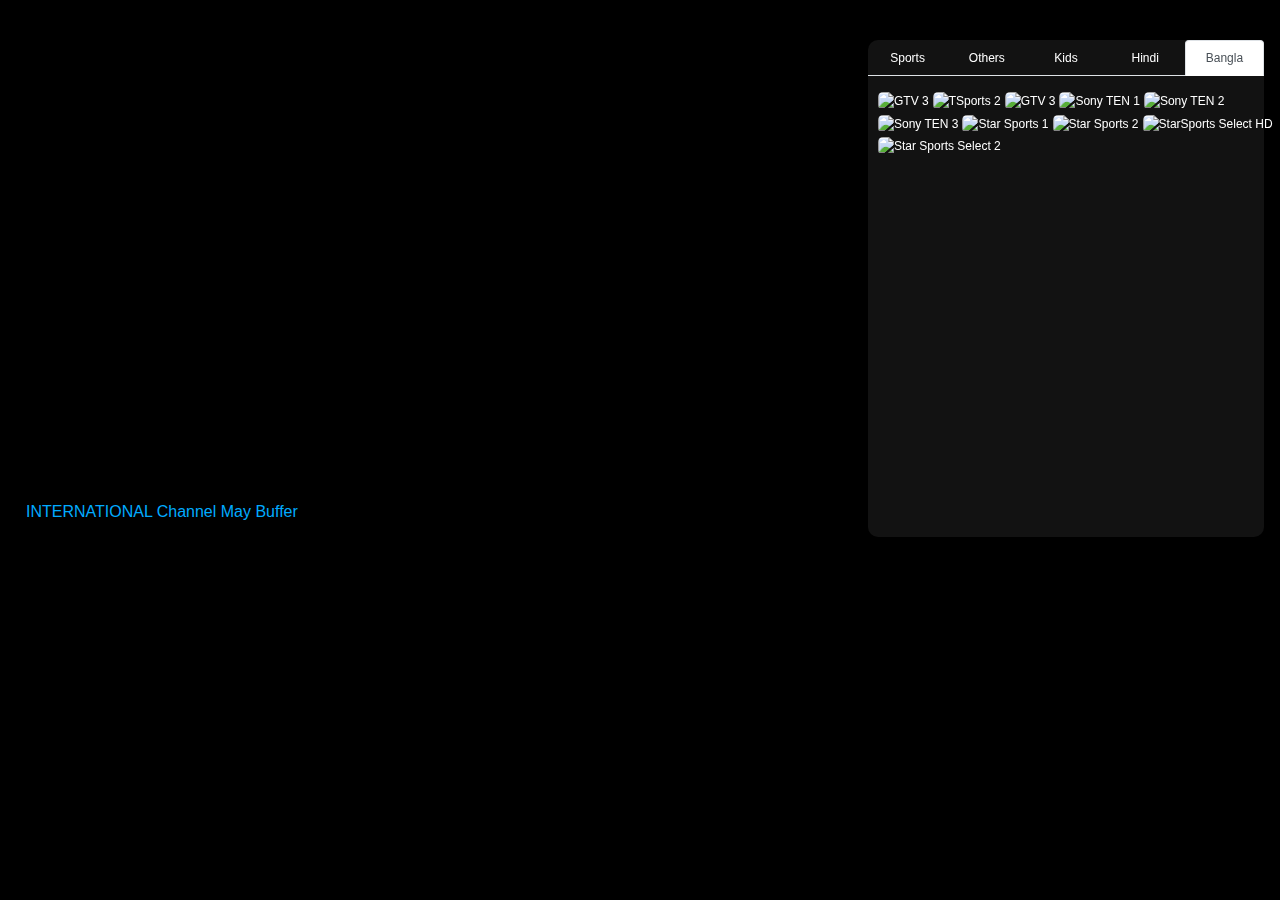
==== index.htm @ a5fe5543 "Update index.htm" ====
<!DOCTYPE html>
<html><head>
<meta http-equiv="content-type" content="text/html; charset=UTF-8">
    <meta charset="utf-8">
    <meta name="viewport" content="width=device-width, initial-scale=1.0">
	<meta http-equiv="refresh" content="7200">
    <title> Live TV | JUST ENJOY !</title>
    <!-- Latest compiled and minified CSS -->
    <link rel="stylesheet" href="/bootstrap.min.css">
<link rel="icon" href="http://bdixtv.live/we/favicon.png">
    <!-- jQuery library -->

    <link href="/video-js.css" rel="stylesheet">

    <link href="/style.css" rel="stylesheet">




    <style class="clappr-style">
        @media all and (min-width: 992px) {
            body {
                background: #000 url(common.jpg?v=2);
                background-repeat: no-repeat;
                background-size: cover !important;
                background-attachment: fixed !important;
            }
        }
        @media all and (max-width: 992px) {
            body {
                background: #000 url(common.jpg?v=2);
                background-repeat: repeat;
                background-size: contain !important;
                background-attachment: fixed !important;
            }}
        a{
            color: #ffffff;
        }
		h1,h2{
  text-align:center;
}
h1{
  color:rgba(0, 250, 255, 299);
}
.PULSE {
   /* Chrome, Safari, Opera */
  -webkit-animation: PULSE 1s infinite; 
  
  /* Internet Explorer */
  -ms-animation: PULSE 1s infinite;
  
  /* Standard Syntax */
  animation: PULSE 1.25s infinite; 
  margin-left :10px;
}

/* Chrome, Safari, Opera */
@-webkit-keyframes PULSE{
   0%{color:rgba(255,0,255);}	
	110%{color: black;}
}

/* Internet Explorer */
@-ms-keyframes PULSE{
  0%{color:rgba(255,255,0);}	
	110%{color: black;}
}

/* Standard Syntax */
@keyframes PULSE{
  0%{color:rgba(0,255,255);}	
	110%{color: black;}
}

    </style>
</head>
<body id="body">

<div class="container-fluid p-3">
    <div class="row justify-content-center">

        <div class="col-12 col-lg-8 mt-4">
            <div class="embed-responsive embed-responsive-16by9">
                <div id="player" class="embed-responsive-item">
                  <iframe name="view" scrolling="no" src="wel.php" allowfullscreen=""></iframe>
                </div>
            </div>
			<h6 class="PULSE">INTERNATIONAL Channel May Buffer</h6>
			<p>&nbsp; <a href="#">   
    
        </a></p></div><a href="#">

        </a><div class="col-12 col-lg-4 mt-4"><a href="#">
</a><div class="channel-list mx-auto" style="-webkit-backdrop-filter: blur(8px);backdrop-filter: blur(8px);background-color: #6e6e6e29;border-radius: 10px;"><a href="#">
                </a><ul class="nav nav-tabs nav-justified " style=" margin-bottom: 15px;"><a href="#">
                                            </a><li class="nav-item"><a href="#">
                            </a><a class="nav-link" data-type="Sports">Sports</a>
                        </li>
                                                <li class="nav-item">
                            <a class="nav-link" data-type="Others">Others</a>
                        </li>
                                                <li class="nav-item">
                            <a class="nav-link" data-type="Kids">Kids</a>
                        </li>
                                                <li class="nav-item">
                            <a class="nav-link" data-type="Hindi">Hindi</a>
                        </li>
                                                <li class="nav-item">
                            <a class="nav-link active" data-type="Bangla">Bangla</a>
                        </li>
                        
                </ul>
                <ul id="vidlink" class="thumbnail-slider flex-container">
                    <div class="row">
                                         
           
    
										   <li class="Sports" "="" style="display: none;"><a id="myLink" onclick="view.location.href='play.php?stream=LIVE-SPORTS'" class="channel flex-item" "=""><img src="/tv/live.png" alt="GTV 3"></a></li>
										
										 <li class="Sports" "="" style="display: none;"><a id="myLink" onclick="view.location.href='play.php?stream=T-SPORTS'" class="channel flex-item" "=""><img src="/tv/TSports%2021668953490.png" alt="TSports 2"></a></li> 
     <li class="Sports" "="" style="display: none;"><a id="myLink" onclick="view.location.href='play.php?stream=GTV'" class="channel flex-item" "=""><img src="/tv/GTV%2031670253750.png" alt="GTV 3"></a></li>										
										   
										 <!-- <li class="Sports" "><a id="myLink" onclick="view.location.href='play.php?stream=sports-18'"
                                                                    class='channel flex-item'
                                                                   "><img

                                        src="assets/images/sports18.png"
                                        alt="Sports 18"></a></li> -->
                                            <li class="Sports" "="" style="display: none;"><a id="myLink" onclick="view.location.href='play.php?stream=SONY-TEN-1'" class="channel flex-item" "=""><img src="/tv/Sony%20TEN%2011667728321.png" alt="Sony TEN 1"></a></li>
                                            <li class="Sports" "="" style="display: none;"><a id="myLink" onclick="view.location.href='play.php?stream=SONY-TEN-2'" class="channel flex-item" "=""><img src="/tv/Sony%20TEN%2021667728105.png" alt="Sony TEN 2"></a></li>
                                            <li class="Sports" "="" style="display: none;"><a id="myLink" onclick="view.location.href='play.php?stream=SONY-TEN-3'" class="channel flex-item" "=""><img src="/tv/Sony%20TEN%2031667728117.png" alt="Sony TEN 3"></a></li>
                                           <!-- <li class="Sports" "><a id="myLink" onclick="view.location.href='play.php?stream=Sony-Ten-5'"
                                                                    class='channel flex-item'
                                                                   "><img

                                        src="assets/images/Sony TEN 51667728306.png"
                                        alt="Sony TEN 5"></a></li>   -->
										   
										        <li class="Sports" "="" style="display: none;"><a id="myLink" onclick="view.location.href='play.php?stream=STAR-SPORTS-1'" class="channel flex-item" "=""><img src="/tv/Star%20Sports%2011667750523.png" alt="Star Sports 1"></a></li>
                                            <li class="Sports" "="" style="display: none;"><a id="myLink" onclick="view.location.href='play.php?stream=STAR-SPORTS-2'" class="channel flex-item" "=""><img src="/tv/Star%20Sports%2021667750538.png" alt="Star Sports 2"></a></li>
                                         
                                       									 
                                           
                                            <li class="Sports" "="" style="display: none;"><a id="myLink" onclick="view.location.href='play.php?stream=SPL-1'" class="channel flex-item" "=""><img src="/tv/StarSports%20Select%20HD1667750883.png" alt="StarSports Select HD"></a></li>
										
										 <li class="Sports" "="" style="display: none;"><a id="myLink" onclick="view.location.href='play.php?stream=SPL-2'" class="channel flex-item" "=""><img src="/tv/Star%20Sports%20Select%2021667750897.png" alt="Star Sports Select 2"></a></li>
										   
										 
                                                                   <!-- Bangla Part -->
										 
										 <li class="Bangla" style=""><a id="myLink" onclick="view.location.href='play.php?stream=SOMOY-NEWS'" class="channel flex-item" "=""><img src="/tv/SomoyTV1689411430.png" alt="SomoyTV"></a></li>   
										   
										 <li class="Bangla" style=""><a id="myLink" onclick="view.location.href='play.php?stream=INDPENDENT-TV'" class="channel flex-item" "=""><img src="/tv/independenttv.png" alt="Independent Tv"></a></li>
										
										 <li class="Bangla" style=""><a id="myLink" onclick="view.location.href='play.php?stream=MASRANGA-TV'" class="channel flex-item" "=""><img src="/tv/Masranga1667751530.png" alt="Masranga"></a></li> 

                                         <li class="Bangla" style=""><a id="myLink" onclick="view.location.href='play.php?stream=RTV'" class="channel flex-item" "=""><img src="/tv/Masranga1667751530.png" alt="Masranga"></a></li>										
										
										 <li class="Bangla" style=""><a id="myLink" onclick="view.location.href='play.php?stream=CHANNEL-I'" class="channel flex-item" "=""><img src="/tv/Channel%20i1664976520.png" alt="Channel i"></a></li>
										
										<li class="Bangla" style=""><a id="myLink" onclick="view.location.href='play.php?stream=DBC-NEWS'" class="channel flex-item" "=""><img src="/tv/DBC1664825292.png" alt="DBC"></a></li>
										
										<!-- <li class="Bangla" style="display: none;"><a id="myLink" onclick="view.location.href='play.php?stream=Nagorik-TV'"
                                                                    class='channel flex-item'
                                                                   "><img

                                        src="assets/images/Nagorik1680260468.png"
                                        alt="Nagorik"></a></li> -->
										
										
										 <li class="Bangla" style=""><a id="myLink" onclick="view.location.href='play.php?stream=NTV'" class="channel flex-item" "=""><img src="/tv/Ntv1664826430.png" alt="Ntv"></a></li>
										
										<li class="Bangla" style=""><a id="myLink" onclick="view.location.href='play.php?stream=ATN-NEWS'" class="channel flex-item" "=""><img src="/tv/atnnews.png" alt="Atn News"></a></li>			
										
										<li class="Bangla" style=""><a id="myLink" onclick="view.location.href='play.php?stream=GAN-BANGLA'" class="channel flex-item" "=""><img src="/tv/gaanbangla.png" alt="Atn News"></a></li>		
									<!--	<li class="Bangla" style="display: none;"><a id="myLink" onclick="view.location.href='play.php?stream=Ekattor-TV'"
                                                                    class='channel flex-item'
                                                                   "><img

                                        src="assets/images/ekattortv.png"
                                        alt="Ekattor Tv"></a></li>	
										
										<li class="Bangla" style="display: none;"><a id="myLink" onclick="view.location.href='play.php?stream=SA-TV'"
                                                                    class='channel flex-item'
                                                                   "><img

                                        src="assets/images/SA Tv1664826606.png"
                                        alt="SA Tv"></a></li> 
										
										 <li class="Bangla" style="display: none;"><a id="myLink" onclick="view.location.href='play.php?stream=BTV-HD'"
                                                                    class='channel flex-item'
                                                                   "><img

                                        src="assets/images/btvhd.png"
                                        alt="BTV"></a></li>	 -->
										
										<li class="Bangla" style=""><a id="myLink" onclick="view.location.href='play.php?stream=JAMUNA-TV'" class="channel flex-item" "=""><img src="/tv/Jamuna%20Tv1664825738.png" alt="Jamuna Tv"></a></li>
										
									<!--	<li class="Bangla" style="display: none;"><a id="myLink" onclick="view.location.href='play.php?stream=Channel-24'"
                                                                    class='channel flex-item'
                                                                   "><img

                                        src="assets/images/Channel 241664824751.png"
                                        alt="Channel 24"></a></li> 
										
										<li class="Bangla" style="display: none;"><a id="myLink" onclick="view.location.href='play.php?stream=Ekhon-TV'"
                                                                    class='channel flex-item'
                                                                   "><img

                                        src="assets/images/ekhontv.png"
                                        alt="Ekhon Tv"></a></li>		-->
										
								<!--		<li class="Bangla" style="display: none;"><a id="myLink" onclick="view.location.href='play.php?stream=News-24'"
                                                                    class='channel flex-item'
                                                                   "><img

                                        src="assets/images/News 241664826177.png"
                                        alt="News 24"></a></li> -->
										
										  <li class="Bangla" style=""><a id="myLink" onclick="view.location.href='play.php?stream=ATN-BANGLA'" class="channel flex-item" "=""><img src="/tv/atnbangla.png" alt="Atn Banglga"></a></li>
										
										   <li class="Bangla" style=""><a id="myLink" onclick="view.location.href='play.php?stream=BOISHAKI-TV'" class="channel flex-item" "=""><img src="/tv/Desh%20Tv1664825354.png" alt="Desh Tv"></a></li>
										
										  <li class="Bangla" style=""><a id="myLink" onclick="view.location.href='play.php?stream=BANGLAVISION-TV'" class="channel flex-item" "=""><img src="/tv/banglavision.png" alt="Desh Tv"></a></li>
									<!--		   <li class="Bangla" style="display: none;"><a id="myLink" onclick="view.location.href='play.php?stream=Desh-TV'"
                                                                    class='channel flex-item'
                                                                   "><img

                                        src="assets/images/Desh Tv1664825354.png"
                                        alt="Desh Tv"></a></li>
										
										 <li class="Bangla" style="display: none;"><a id="myLink" onclick="view.location.href='play.php?stream=My-TV'"
                                                                    class='channel flex-item'
                                                                   "><img

                                        src="assets/images/My Tv1664826055.png"
                                        alt="My Tv"></a></li>  -->
										
										<li class="Bangla" style=""><a id="myLink" onclick="view.location.href='play.php?stream=SONY-ART'" class="channel flex-item" "=""><img src="/tv/Sony%20Aath1667728032.png" alt="Sony Aath"></a></li>
										
										 <li class="Bangla" style=""><a id="myLink" onclick="view.location.href='play.php?stream=ZEE-BANGLA'" class="channel flex-item" "=""><img src="/tv/Zee%20Bangla1664976875.png" alt="Zee Bangla"></a></li>
										
										  <li class="Bangla" style=""><a id="myLink" onclick="view.location.href='play.php?stream=STAR-JALSHA'" class="channel flex-item" "=""><img src="/tv/Star%20Jalsha1664976894.png" alt="Star Jalsha"></a></li>
										
										   <li class="Bangla" style=""><a id="myLink" onclick="view.location.href='play.php?stream=JALSHA-MOVIES'" class="channel flex-item" "=""><img src="/tv/Jalsha%20Movies1664976818.png" alt="Jalsha Movies"></a></li>
										
										
										   <li class="Bangla" style=""><a id="myLink" onclick="view.location.href='play.php?stream=COLORS-BANGLA'" class="channel flex-item" "=""><img src="/tv/Colors%20Bangla1664976841.png" alt="Colors Bangla"></a></li>
										
										
										 <li class="Bangla" style=""><a id="myLink" onclick="view.location.href='play.php?stream=SANGIT-BANGLA'" class="channel flex-item" "=""><img src="/tv/sangeetbangla.png" alt="Sangeet Bangla"></a></li>
										
										      <li class="Bangla" style=""><a id="myLink" onclick="view.location.href='play.php?stream=ZEE-BANGLA-CINEMA'" class="channel flex-item" "=""><img src="/tv/Zee%20Bangla%20Cinema1664976800.png" alt="Zee Bangla Cinema"></a></li>
										
										
										<!-- End Bangla Part -->
										
										
										<!-- Start Hindi English Part -->
										
										
										<li class="Hindi" style="display: none;"><a id="myLink" onclick="view.location.href='play.php?stream=ZEE-CINEMA'" class="channel flex-item" "=""><img src="/tv/Zee%20Cinema%20HD1664974056.png" alt="Zee Cinema HD"></a></li>
										
										 <li class="Hindi" style="display: none;"><a id="myLink" onclick="view.location.href='play.php?stream=COLORS-HIN'" class="channel flex-item" "=""><img src="/tv/Colors%20TV%20HD1664974042.png" alt="Colors TV HD"></a></li>
										
										 <li class="Hindi" style="display: none;"><a id="myLink" onclick="view.location.href='play.php?stream=STAR-PLUS'" class="channel flex-item" "=""><img src="/tv/Star%20Plus1667751169.png" alt="Colors TV HD"></a></li>
										
										 <li class="Hindi" style="display: none;"><a id="myLink" onclick="view.location.href='play.php?stream=AND-PICTURE'" class="channel flex-item" "=""><img src="/tv/And%20Picture1664973301.png" alt="Colors TV HD"></a></li>
										
										   <li class="Hindi" style="display: none;"><a id="myLink" onclick="view.location.href='play.php?stream=SONY-ENT'" class="channel flex-item" "=""><img src="/tv/Sony%20Entertainment1667728144.png" alt="Sony Entertainment"></a></li>
										
										 <li class="Hindi" style="display: none;"><a id="myLink" onclick="view.location.href='play.php?stream=SONY-MAX'" class="channel flex-item" "=""><img src="/tv/Sony%20Max%20HD1667728133.png" alt="Sony Max HD"></a></li>
										
										<li class="Hindi" style="display: none;"><a id="myLink" onclick="view.location.href='play.php?stream=MASTI'" class="channel flex-item" "=""><img src="/tv/Sony%20Max%20HD1667728133.png" alt="Sony Max HD"></a></li>
										
										   <li class="Hindi" style="display: none;"><a id="myLink" onclick="view.location.href='play.php?stream=STAR-GOLD'" class="channel flex-item" "=""><img src="/tv/Star%20Gold1667751269.png" alt="Star Gold"></a></li>
										
										 <li class="Others" style="display: none;"><a id="myLink" onclick="view.location.href='play.php?stream=DISCOVERY'" class="channel flex-item" "=""><img src="/tv/Discovery1664975007.png" alt="Discovery"></a></li>
										
										  <li class="Hindi" style="display: none;"><a id="myLink" onclick="view.location.href='play.php?stream=STAR-MOVIE'" class="channel flex-item" "=""><img src="/tv/Star%20Movies1667751377.png" alt="Star Movies"></a></li>
										
										 <li class="Hindi" style="display: none;"><a id="myLink" onclick="view.location.href='play.php?stream=MOVIE-NOW'" class="channel flex-item" "=""><img src="/tv/Romedy%20Now1689427170.png" alt="Star Movies"></a></li>
										
										  <li class="Hindi" style="display: none;"><a id="myLink" onclick="view.location.href='play.php?stream=SONY-PIX'" class="channel flex-item" "=""><img src="/tv/Sony%20Pix%20HD1667728093.png" alt="Sony Pix HD"></a></li>
										
									<!--	     <li class="Others" style="display: none;"><a id="myLink" onclick="view.location.href='play.php?stream=Star-World'"
                                                                    class='channel flex-item'
                                                                   "><img

                                        src="assets/images/Romedy Now1689427170.png"
                                        alt="Romedy Now"></a></li>
										
										  <li class="Others" style="display: none;"><a id="myLink" onclick="view.location.href='play.php?stream=History-TV'"
                                                                    class='channel flex-item'
                                                                   "><img

                                        src="assets/images/Romedy Now1689427170.png"
                                        alt="Romedy Now"></a></li>
										
										<li class="Others" style="display: none;"><a id="myLink" onclick="view.location.href='play.php?stream=Animal-Planet'"
                                                                    class='channel flex-item'
                                                                   "><img

                                        src="assets/images/Animal Planet1664974986.png"
                                        alt="Animal Planet"></a></li> -->
										
										 <li class="Others" style="display: none;"><a id="myLink" onclick="view.location.href='play.php?stream=NGO-GEROPHY'" class="channel flex-item" "=""><img src="/tv/National%20Geography1664975151.png" alt="National Geography"></a></li>
										
										<li class="Kids" style="display: none;"><a id="myLink" onclick="view.location.href='play.php?stream=NICK'" class="channel flex-item" "=""><img src="/tv/Nick%20HD1664976992.png" alt="Nick HD"></a></li>
											<li class="Kids" style="display: none;"><a id="myLink" onclick="view.location.href='play.php?stream=CN-NETWORK'" class="channel flex-item" "=""><img src="/tv/Nick%20HD1664976992.png" alt="Nick HD"></a></li>
										
										 <li class="Others" style="display: none;"><a id="myLink" onclick="view.location.href='play.php?stream=DW-NEWS'" class="channel flex-item" "=""><img src="/tv/DW%20TV1664825583.png" alt="Discovery"></a></li>
										
										
										 <li class="Others" style="display: none;"><a id="myLink" onclick="view.location.href='play.php?stream=AL-JAJERIA'" class="channel flex-item" "=""><img src="/tv/Discovery1664975007.png" alt="Discovery"></a></li>
										
										
										
										   
										   
                                        </div>
                </ul>

            </div>
        </div>

    </div>
</div>

  

    <!-- Latest compiled JavaScript -->

<script src="/jquery.min.js"></script>

<script src="/scripts.js"></script>



</body></html>
---- video-js.css ----
@charset "UTF-8";
.vjs-modal-dialog .vjs-modal-dialog-content, .video-js .vjs-modal-dialog, .vjs-button > .vjs-icon-placeholder:before, .video-js .vjs-big-play-button .vjs-icon-placeholder:before {
  position: absolute;
  top: 0;
  left: 0;
  width: 100%;
  height: 100%;
}

.vjs-button > .vjs-icon-placeholder:before, .video-js .vjs-big-play-button .vjs-icon-placeholder:before {
  text-align: center;
}

@font-face {
  font-family: VideoJS;
  src: url([data-uri]) format("woff");
  font-weight: normal;
  font-style: normal;
}
.vjs-icon-play, .video-js .vjs-play-control .vjs-icon-placeholder, .video-js .vjs-big-play-button .vjs-icon-placeholder:before {
  font-family: VideoJS;
  font-weight: normal;
  font-style: normal;
}
.vjs-icon-play:before, .video-js .vjs-play-control .vjs-icon-placeholder:before, .video-js .vjs-big-play-button .vjs-icon-placeholder:before {
  content: "\f101";
}

.vjs-icon-play-circle {
  font-family: VideoJS;
  font-weight: normal;
  font-style: normal;
}
.vjs-icon-play-circle:before {
  content: "\f102";
}

.vjs-icon-pause, .video-js .vjs-play-control.vjs-playing .vjs-icon-placeholder {
  font-family: VideoJS;
  font-weight: normal;
  font-style: normal;
}
.vjs-icon-pause:before, .video-js .vjs-play-control.vjs-playing .vjs-icon-placeholder:before {
  content: "\f103";
}

.vjs-icon-volume-mute, .video-js .vjs-mute-control.vjs-vol-0 .vjs-icon-placeholder {
  font-family: VideoJS;
  font-weight: normal;
  font-style: normal;
}
.vjs-icon-volume-mute:before, .video-js .vjs-mute-control.vjs-vol-0 .vjs-icon-placeholder:before {
  content: "\f104";
}

.vjs-icon-volume-low, .video-js .vjs-mute-control.vjs-vol-1 .vjs-icon-placeholder {
  font-family: VideoJS;
  font-weight: normal;
  font-style: normal;
}
.vjs-icon-volume-low:before, .video-js .vjs-mute-control.vjs-vol-1 .vjs-icon-placeholder:before {
  content: "\f105";
}

.vjs-icon-volume-mid, .video-js .vjs-mute-control.vjs-vol-2 .vjs-icon-placeholder {
  font-family: VideoJS;
  font-weight: normal;
  font-style: normal;
}
.vjs-icon-volume-mid:before, .video-js .vjs-mute-control.vjs-vol-2 .vjs-icon-placeholder:before {
  content: "\f106";
}

.vjs-icon-volume-high, .video-js .vjs-mute-control .vjs-icon-placeholder {
  font-family: VideoJS;
  font-weight: normal;
  font-style: normal;
}
.vjs-icon-volume-high:before, .video-js .vjs-mute-control .vjs-icon-placeholder:before {
  content: "\f107";
}

.vjs-icon-fullscreen-enter, .video-js .vjs-fullscreen-control .vjs-icon-placeholder {
  font-family: VideoJS;
  font-weight: normal;
  font-style: normal;
}
.vjs-icon-fullscreen-enter:before, .video-js .vjs-fullscreen-control .vjs-icon-placeholder:before {
  content: "\f108";
}

.vjs-icon-fullscreen-exit, .video-js.vjs-fullscreen .vjs-fullscreen-control .vjs-icon-placeholder {
  font-family: VideoJS;
  font-weight: normal;
  font-style: normal;
}
.vjs-icon-fullscreen-exit:before, .video-js.vjs-fullscreen .vjs-fullscreen-control .vjs-icon-placeholder:before {
  content: "\f109";
}

.vjs-icon-square {
  font-family: VideoJS;
  font-weight: normal;
  font-style: normal;
}
.vjs-icon-square:before {
  content: "\f10a";
}

.vjs-icon-spinner {
  font-family: VideoJS;
  font-weight: normal;
  font-style: normal;
}
.vjs-icon-spinner:before {
  content: "\f10b";
}

.vjs-icon-subtitles, .video-js .vjs-subs-caps-button .vjs-icon-placeholder,
.video-js.video-js:lang(en-GB) .vjs-subs-caps-button .vjs-icon-placeholder,
.video-js.video-js:lang(en-IE) .vjs-subs-caps-button .vjs-icon-placeholder,
.video-js.video-js:lang(en-AU) .vjs-subs-caps-button .vjs-icon-placeholder,
.video-js.video-js:lang(en-NZ) .vjs-subs-caps-button .vjs-icon-placeholder, .video-js .vjs-subtitles-button .vjs-icon-placeholder {
  font-family: VideoJS;
  font-weight: normal;
  font-style: normal;
}
.vjs-icon-subtitles:before, .video-js .vjs-subs-caps-button .vjs-icon-placeholder:before,
.video-js.video-js:lang(en-GB) .vjs-subs-caps-button .vjs-icon-placeholder:before,
.video-js.video-js:lang(en-IE) .vjs-subs-caps-button .vjs-icon-placeholder:before,
.video-js.video-js:lang(en-AU) .vjs-subs-caps-button .vjs-icon-placeholder:before,
.video-js.video-js:lang(en-NZ) .vjs-subs-caps-button .vjs-icon-placeholder:before, .video-js .vjs-subtitles-button .vjs-icon-placeholder:before {
  content: "\f10c";
}

.vjs-icon-captions, .video-js:lang(en) .vjs-subs-caps-button .vjs-icon-placeholder,
.video-js:lang(fr-CA) .vjs-subs-caps-button .vjs-icon-placeholder, .video-js .vjs-captions-button .vjs-icon-placeholder {
  font-family: VideoJS;
  font-weight: normal;
  font-style: normal;
}
.vjs-icon-captions:before, .video-js:lang(en) .vjs-subs-caps-button .vjs-icon-placeholder:before,
.video-js:lang(fr-CA) .vjs-subs-caps-button .vjs-icon-placeholder:before, .video-js .vjs-captions-button .vjs-icon-placeholder:before {
  content: "\f10d";
}

.vjs-icon-chapters, .video-js .vjs-chapters-button .vjs-icon-placeholder {
  font-family: VideoJS;
  font-weight: normal;
  font-style: normal;
}
.vjs-icon-chapters:before, .video-js .vjs-chapters-button .vjs-icon-placeholder:before {
  content: "\f10e";
}

.vjs-icon-share {
  font-family: VideoJS;
  font-weight: normal;
  font-style: normal;
}
.vjs-icon-share:before {
  content: "\f10f";
}

.vjs-icon-cog {
  font-family: VideoJS;
  font-weight: normal;
  font-style: normal;
}
.vjs-icon-cog:before {
  content: "\f110";
}

.vjs-icon-circle, .vjs-seek-to-live-control .vjs-icon-placeholder, .video-js .vjs-volume-level, .video-js .vjs-play-progress {
  font-family: VideoJS;
  font-weight: normal;
  font-style: normal;
}
.vjs-icon-circle:before, .vjs-seek-to-live-control .vjs-icon-placeholder:before, .video-js .vjs-volume-level:before, .video-js .vjs-play-progress:before {
  content: "\f111";
}

.vjs-icon-circle-outline {
  font-family: VideoJS;
  font-weight: normal;
  font-style: normal;
}
.vjs-icon-circle-outline:before {
  content: "\f112";
}

.vjs-icon-circle-inner-circle {
  font-family: VideoJS;
  font-weight: normal;
  font-style: normal;
}
.vjs-icon-circle-inner-circle:before {
  content: "\f113";
}

.vjs-icon-hd {
  font-family: VideoJS;
  font-weight: normal;
  font-style: normal;
}
.vjs-icon-hd:before {
  content: "\f114";
}

.vjs-icon-cancel, .video-js .vjs-control.vjs-close-button .vjs-icon-placeholder {
  font-family: VideoJS;
  font-weight: normal;
  font-style: normal;
}
.vjs-icon-cancel:before, .video-js .vjs-control.vjs-close-button .vjs-icon-placeholder:before {
  content: "\f115";
}

.vjs-icon-replay, .video-js .vjs-play-control.vjs-ended .vjs-icon-placeholder {
  font-family: VideoJS;
  font-weight: normal;
  font-style: normal;
}
.vjs-icon-replay:before, .video-js .vjs-play-control.vjs-ended .vjs-icon-placeholder:before {
  content: "\f116";
}

.vjs-icon-facebook {
  font-family: VideoJS;
  font-weight: normal;
  font-style: normal;
}
.vjs-icon-facebook:before {
  content: "\f117";
}

.vjs-icon-gplus {
  font-family: VideoJS;
  font-weight: normal;
  font-style: normal;
}
.vjs-icon-gplus:before {
  content: "\f118";
}

.vjs-icon-linkedin {
  font-family: VideoJS;
  font-weight: normal;
  font-style: normal;
}
.vjs-icon-linkedin:before {
  content: "\f119";
}

.vjs-icon-twitter {
  font-family: VideoJS;
  font-weight: normal;
  font-style: normal;
}
.vjs-icon-twitter:before {
  content: "\f11a";
}

.vjs-icon-tumblr {
  font-family: VideoJS;
  font-weight: normal;
  font-style: normal;
}
.vjs-icon-tumblr:before {
  content: "\f11b";
}

.vjs-icon-pinterest {
  font-family: VideoJS;
  font-weight: normal;
  font-style: normal;
}
.vjs-icon-pinterest:before {
  content: "\f11c";
}

.vjs-icon-audio-description, .video-js .vjs-descriptions-button .vjs-icon-placeholder {
  font-family: VideoJS;
  font-weight: normal;
  font-style: normal;
}
.vjs-icon-audio-description:before, .video-js .vjs-descriptions-button .vjs-icon-placeholder:before {
  content: "\f11d";
}

.vjs-icon-audio, .video-js .vjs-audio-button .vjs-icon-placeholder {
  font-family: VideoJS;
  font-weight: normal;
  font-style: normal;
}
.vjs-icon-audio:before, .video-js .vjs-audio-button .vjs-icon-placeholder:before {
  content: "\f11e";
}

.vjs-icon-next-item {
  font-family: VideoJS;
  font-weight: normal;
  font-style: normal;
}
.vjs-icon-next-item:before {
  content: "\f11f";
}

.vjs-icon-previous-item {
  font-family: VideoJS;
  font-weight: normal;
  font-style: normal;
}
.vjs-icon-previous-item:before {
  content: "\f120";
}

.vjs-icon-picture-in-picture-enter, .video-js .vjs-picture-in-picture-control .vjs-icon-placeholder {
  font-family: VideoJS;
  font-weight: normal;
  font-style: normal;
}
.vjs-icon-picture-in-picture-enter:before, .video-js .vjs-picture-in-picture-control .vjs-icon-placeholder:before {
  content: "\f121";
}

.vjs-icon-picture-in-picture-exit, .video-js.vjs-picture-in-picture .vjs-picture-in-picture-control .vjs-icon-placeholder {
  font-family: VideoJS;
  font-weight: normal;
  font-style: normal;
}
.vjs-icon-picture-in-picture-exit:before, .video-js.vjs-picture-in-picture .vjs-picture-in-picture-control .vjs-icon-placeholder:before {
  content: "\f122";
}

.video-js {
  display: block;
  vertical-align: top;
  box-sizing: border-box;
  color: #fff;
  background-color: #000;
  position: relative;
  padding: 0;
  font-size: 10px;
  line-height: 1;
  font-weight: normal;
  font-style: normal;
  font-family: Arial, Helvetica, sans-serif;
  word-break: initial;
}
.video-js:-moz-full-screen {
  position: absolute;
}
.video-js:-webkit-full-screen {
  width: 100% !important;
  height: 100% !important;
}

.video-js[tabindex="-1"] {
  outline: none;
}

.video-js *,
.video-js *:before,
.video-js *:after {
  box-sizing: inherit;
}

.video-js ul {
  font-family: inherit;
  font-size: inherit;
  line-height: inherit;
  list-style-position: outside;
  margin-left: 0;
  margin-right: 0;
  margin-top: 0;
  margin-bottom: 0;
}

.video-js.vjs-fluid,
.video-js.vjs-16-9,
.video-js.vjs-4-3,
.video-js.vjs-9-16,
.video-js.vjs-1-1 {
  width: 100%;
  max-width: 100%;
}

.video-js.vjs-fluid:not(.vjs-audio-only-mode),
.video-js.vjs-16-9:not(.vjs-audio-only-mode),
.video-js.vjs-4-3:not(.vjs-audio-only-mode),
.video-js.vjs-9-16:not(.vjs-audio-only-mode),
.video-js.vjs-1-1:not(.vjs-audio-only-mode) {
  height: 0;
}

.video-js.vjs-16-9:not(.vjs-audio-only-mode) {
  padding-top: 56.25%;
}

.video-js.vjs-4-3:not(.vjs-audio-only-mode) {
  padding-top: 75%;
}

.video-js.vjs-9-16:not(.vjs-audio-only-mode) {
  padding-top: 177.7777777778%;
}

.video-js.vjs-1-1:not(.vjs-audio-only-mode) {
  padding-top: 100%;
}

.video-js.vjs-fill:not(.vjs-audio-only-mode) {
  width: 100%;
  height: 100%;
}

.video-js .vjs-tech {
  position: absolute;
  top: 0;
  left: 0;
  width: 100%;
  height: 100%;
}

.video-js.vjs-audio-only-mode .vjs-tech {
  display: none;
}

body.vjs-full-window {
  padding: 0;
  margin: 0;
  height: 100%;
}

.vjs-full-window .video-js.vjs-fullscreen {
  position: fixed;
  overflow: hidden;
  z-index: 1000;
  left: 0;
  top: 0;
  bottom: 0;
  right: 0;
}

.video-js.vjs-fullscreen:not(.vjs-ios-native-fs) {
  width: 100% !important;
  height: 100% !important;
  padding-top: 0 !important;
}

.video-js.vjs-fullscreen.vjs-user-inactive {
  cursor: none;
}

.vjs-hidden {
  display: none !important;
}

.vjs-disabled {
  opacity: 0.5;
  cursor: default;
}

.video-js .vjs-offscreen {
  height: 1px;
  left: -9999px;
  position: absolute;
  top: 0;
  width: 1px;
}

.vjs-lock-showing {
  display: block !important;
  opacity: 1 !important;
  visibility: visible !important;
}

.vjs-no-js {
  padding: 20px;
  color: #fff;
  background-color: #000;
  font-size: 18px;
  font-family: Arial, Helvetica, sans-serif;
  text-align: center;
  width: 300px;
  height: 150px;
  margin: 0px auto;
}

.vjs-no-js a,
.vjs-no-js a:visited {
  color: #66A8CC;
}

.video-js .vjs-big-play-button {
  font-size: 3em;
  line-height: 1.5em;
  height: 1.63332em;
  width: 3em;
  display: block;
  position: absolute;
  top: 10px;
  left: 10px;
  padding: 0;
  cursor: pointer;
  opacity: 1;
  border: 0.06666em solid #fff;
  background-color: #2B333F;
  background-color: rgba(43, 51, 63, 0.7);
  border-radius: 0.3em;
  transition: all 0.4s;
}
.vjs-big-play-centered .vjs-big-play-button {
  top: 50%;
  left: 50%;
  margin-top: -0.81666em;
  margin-left: -1.5em;
}

.video-js:hover .vjs-big-play-button,
.video-js .vjs-big-play-button:focus {
  border-color: #fff;
  background-color: #73859f;
  background-color: rgba(115, 133, 159, 0.5);
  transition: all 0s;
}

.vjs-controls-disabled .vjs-big-play-button,
.vjs-has-started .vjs-big-play-button,
.vjs-using-native-controls .vjs-big-play-button,
.vjs-error .vjs-big-play-button {
  display: none;
}

.vjs-has-started.vjs-paused.vjs-show-big-play-button-on-pause .vjs-big-play-button {
  display: block;
}

.video-js button {
  background: none;
  border: none;
  color: inherit;
  display: inline-block;
  font-size: inherit;
  line-height: inherit;
  text-transform: none;
  text-decoration: none;
  transition: none;
  -webkit-appearance: none;
  -moz-appearance: none;
  appearance: none;
}

.vjs-control .vjs-button {
  width: 100%;
  height: 100%;
}

.video-js .vjs-control.vjs-close-button {
  cursor: pointer;
  height: 3em;
  position: absolute;
  right: 0;
  top: 0.5em;
  z-index: 2;
}
.video-js .vjs-modal-dialog {
  background: rgba(0, 0, 0, 0.8);
  background: linear-gradient(180deg, rgba(0, 0, 0, 0.8), rgba(255, 255, 255, 0));
  overflow: auto;
}

.video-js .vjs-modal-dialog > * {
  box-sizing: border-box;
}

.vjs-modal-dialog .vjs-modal-dialog-content {
  font-size: 1.2em;
  line-height: 1.5;
  padding: 20px 24px;
  z-index: 1;
}

.vjs-menu-button {
  cursor: pointer;
}

.vjs-menu-button.vjs-disabled {
  cursor: default;
}

.vjs-workinghover .vjs-menu-button.vjs-disabled:hover .vjs-menu {
  display: none;
}

.vjs-menu .vjs-menu-content {
  display: block;
  padding: 0;
  margin: 0;
  font-family: Arial, Helvetica, sans-serif;
  overflow: auto;
}

.vjs-menu .vjs-menu-content > * {
  box-sizing: border-box;
}

.vjs-scrubbing .vjs-control.vjs-menu-button:hover .vjs-menu {
  display: none;
}

.vjs-menu li {
  list-style: none;
  margin: 0;
  padding: 0.2em 0;
  line-height: 1.4em;
  font-size: 1.2em;
  text-align: center;
  text-transform: lowercase;
}

.vjs-menu li.vjs-menu-item:focus,
.vjs-menu li.vjs-menu-item:hover,
.js-focus-visible .vjs-menu li.vjs-menu-item:hover {
  background-color: #73859f;
  background-color: rgba(115, 133, 159, 0.5);
}

.vjs-menu li.vjs-selected,
.vjs-menu li.vjs-selected:focus,
.vjs-menu li.vjs-selected:hover,
.js-focus-visible .vjs-menu li.vjs-selected:hover {
  background-color: #fff;
  color: #2B333F;
}

.video-js .vjs-menu *:not(.vjs-selected):focus:not(:focus-visible),
.js-focus-visible .vjs-menu *:not(.vjs-selected):focus:not(.focus-visible) {
  background: none;
}

.vjs-menu li.vjs-menu-title {
  text-align: center;
  text-transform: uppercase;
  font-size: 1em;
  line-height: 2em;
  padding: 0;
  margin: 0 0 0.3em 0;
  font-weight: bold;
  cursor: default;
}

.vjs-menu-button-popup .vjs-menu {
  display: none;
  position: absolute;
  bottom: 0;
  width: 10em;
  left: -3em;
  height: 0em;
  margin-bottom: 1.5em;
  border-top-color: rgba(43, 51, 63, 0.7);
}

.vjs-menu-button-popup .vjs-menu .vjs-menu-content {
  background-color: #2B333F;
  background-color: rgba(43, 51, 63, 0.7);
  position: absolute;
  width: 100%;
  bottom: 1.5em;
  max-height: 15em;
}

.vjs-layout-tiny .vjs-menu-button-popup .vjs-menu .vjs-menu-content,
.vjs-layout-x-small .vjs-menu-button-popup .vjs-menu .vjs-menu-content {
  max-height: 5em;
}

.vjs-layout-small .vjs-menu-button-popup .vjs-menu .vjs-menu-content {
  max-height: 10em;
}

.vjs-layout-medium .vjs-menu-button-popup .vjs-menu .vjs-menu-content {
  max-height: 14em;
}

.vjs-layout-large .vjs-menu-button-popup .vjs-menu .vjs-menu-content,
.vjs-layout-x-large .vjs-menu-button-popup .vjs-menu .vjs-menu-content,
.vjs-layout-huge .vjs-menu-button-popup .vjs-menu .vjs-menu-content {
  max-height: 25em;
}

.vjs-workinghover .vjs-menu-button-popup.vjs-hover .vjs-menu,
.vjs-menu-button-popup .vjs-menu.vjs-lock-showing {
  display: block;
}

.video-js .vjs-menu-button-inline {
  transition: all 0.4s;
  overflow: hidden;
}

.video-js .vjs-menu-button-inline:before {
  width: 2.222222222em;
}

.video-js .vjs-menu-button-inline:hover,
.video-js .vjs-menu-button-inline:focus,
.video-js .vjs-menu-button-inline.vjs-slider-active,
.video-js.vjs-no-flex .vjs-menu-button-inline {
  width: 12em;
}

.vjs-menu-button-inline .vjs-menu {
  opacity: 0;
  height: 100%;
  width: auto;
  position: absolute;
  left: 4em;
  top: 0;
  padding: 0;
  margin: 0;
  transition: all 0.4s;
}

.vjs-menu-button-inline:hover .vjs-menu,
.vjs-menu-button-inline:focus .vjs-menu,
.vjs-menu-button-inline.vjs-slider-active .vjs-menu {
  display: block;
  opacity: 1;
}

.vjs-no-flex .vjs-menu-button-inline .vjs-menu {
  display: block;
  opacity: 1;
  position: relative;
  width: auto;
}

.vjs-no-flex .vjs-menu-button-inline:hover .vjs-menu,
.vjs-no-flex .vjs-menu-button-inline:focus .vjs-menu,
.vjs-no-flex .vjs-menu-button-inline.vjs-slider-active .vjs-menu {
  width: auto;
}

.vjs-menu-button-inline .vjs-menu-content {
  width: auto;
  height: 100%;
  margin: 0;
  overflow: hidden;
}

.video-js .vjs-control-bar {
  display: none;
  width: 100%;
  position: absolute;
  bottom: 0;
  left: 0;
  right: 0;
  height: 3em;
  background-color: #2B333F;
  background-color: rgba(43, 51, 63, 0.7);
}

.vjs-has-started .vjs-control-bar,
.vjs-audio-only-mode .vjs-control-bar {
  display: flex;
  visibility: visible;
  opacity: 1;
  transition: visibility 0.1s, opacity 0.1s;
}

.vjs-has-started.vjs-user-inactive.vjs-playing .vjs-control-bar {
  visibility: visible;
  opacity: 0;
  pointer-events: none;
  transition: visibility 1s, opacity 1s;
}

.vjs-controls-disabled .vjs-control-bar,
.vjs-using-native-controls .vjs-control-bar,
.vjs-error .vjs-control-bar {
  display: none !important;
}

.vjs-audio.vjs-has-started.vjs-user-inactive.vjs-playing .vjs-control-bar,
.vjs-audio-only-mode.vjs-has-started.vjs-user-inactive.vjs-playing .vjs-control-bar {
  opacity: 1;
  visibility: visible;
  pointer-events: auto;
}

.vjs-has-started.vjs-no-flex .vjs-control-bar {
  display: table;
}

.video-js .vjs-control {
  position: relative;
  text-align: center;
  margin: 0;
  padding: 0;
  height: 100%;
  width: 4em;
  flex: none;
}

.video-js .vjs-control.vjs-visible-text {
  width: auto;
  padding-left: 1em;
  padding-right: 1em;
}

.vjs-button > .vjs-icon-placeholder:before {
  font-size: 1.8em;
  line-height: 1.67;
}

.vjs-button > .vjs-icon-placeholder {
  display: block;
}

.video-js .vjs-control:focus:before,
.video-js .vjs-control:hover:before,
.video-js .vjs-control:focus {
  text-shadow: 0em 0em 1em white;
}

.video-js *:not(.vjs-visible-text) > .vjs-control-text {
  border: 0;
  clip: rect(0 0 0 0);
  height: 1px;
  overflow: hidden;
  padding: 0;
  position: absolute;
  width: 1px;
}

.vjs-no-flex .vjs-control {
  display: table-cell;
  vertical-align: middle;
}

.video-js .vjs-custom-control-spacer {
  display: none;
}

.video-js .vjs-progress-control {
  cursor: pointer;
  flex: auto;
  display: flex;
  align-items: center;
  min-width: 4em;
  touch-action: none;
}

.video-js .vjs-progress-control.disabled {
  cursor: default;
}

.vjs-live .vjs-progress-control {
  display: none;
}

.vjs-liveui .vjs-progress-control {
  display: flex;
  align-items: center;
}

.vjs-no-flex .vjs-progress-control {
  width: auto;
}

.video-js .vjs-progress-holder {
  flex: auto;
  transition: all 0.2s;
  height: 0.3em;
}

.video-js .vjs-progress-control .vjs-progress-holder {
  margin: 0 10px;
}

.video-js .vjs-progress-control:hover .vjs-progress-holder {
  font-size: 1.6666666667em;
}

.video-js .vjs-progress-control:hover .vjs-progress-holder.disabled {
  font-size: 1em;
}

.video-js .vjs-progress-holder .vjs-play-progress,
.video-js .vjs-progress-holder .vjs-load-progress,
.video-js .vjs-progress-holder .vjs-load-progress div {
  position: absolute;
  display: block;
  height: 100%;
  margin: 0;
  padding: 0;
  width: 0;
}

.video-js .vjs-play-progress {
  background-color: #fff;
}
.video-js .vjs-play-progress:before {
  font-size: 0.9em;
  position: absolute;
  right: -0.5em;
  top: -0.3333333333em;
  z-index: 1;
}

.video-js .vjs-load-progress {
  background: rgba(115, 133, 159, 0.5);
}

.video-js .vjs-load-progress div {
  background: rgba(115, 133, 159, 0.75);
}

.video-js .vjs-time-tooltip {
  background-color: #fff;
  background-color: rgba(255, 255, 255, 0.8);
  border-radius: 0.3em;
  color: #000;
  float: right;
  font-family: Arial, Helvetica, sans-serif;
  font-size: 1em;
  padding: 6px 8px 8px 8px;
  pointer-events: none;
  position: absolute;
  top: -3.4em;
  visibility: hidden;
  z-index: 1;
}

.video-js .vjs-progress-holder:focus .vjs-time-tooltip {
  display: none;
}

.video-js .vjs-progress-control:hover .vjs-time-tooltip,
.video-js .vjs-progress-control:hover .vjs-progress-holder:focus .vjs-time-tooltip {
  display: block;
  font-size: 0.6em;
  visibility: visible;
}

.video-js .vjs-progress-control.disabled:hover .vjs-time-tooltip {
  font-size: 1em;
}

.video-js .vjs-progress-control .vjs-mouse-display {
  display: none;
  position: absolute;
  width: 1px;
  height: 100%;
  background-color: #000;
  z-index: 1;
}

.vjs-no-flex .vjs-progress-control .vjs-mouse-display {
  z-index: 0;
}

.video-js .vjs-progress-control:hover .vjs-mouse-display {
  display: block;
}

.video-js.vjs-user-inactive .vjs-progress-control .vjs-mouse-display {
  visibility: hidden;
  opacity: 0;
  transition: visibility 1s, opacity 1s;
}

.video-js.vjs-user-inactive.vjs-no-flex .vjs-progress-control .vjs-mouse-display {
  display: none;
}

.vjs-mouse-display .vjs-time-tooltip {
  color: #fff;
  background-color: #000;
  background-color: rgba(0, 0, 0, 0.8);
}

.video-js .vjs-slider {
  position: relative;
  cursor: pointer;
  padding: 0;
  margin: 0 0.45em 0 0.45em;
  /* iOS Safari */
  -webkit-touch-callout: none;
  /* Safari */
  -webkit-user-select: none;
  /* Konqueror HTML */
  /* Firefox */
  -moz-user-select: none;
  /* Internet Explorer/Edge */
  -ms-user-select: none;
  /* Non-prefixed version, currently supported by Chrome and Opera */
  user-select: none;
  background-color: #73859f;
  background-color: rgba(115, 133, 159, 0.5);
}

.video-js .vjs-slider.disabled {
  cursor: default;
}

.video-js .vjs-slider:focus {
  text-shadow: 0em 0em 1em white;
  box-shadow: 0 0 1em #fff;
}

.video-js .vjs-mute-control {
  cursor: pointer;
  flex: none;
}
.video-js .vjs-volume-control {
  cursor: pointer;
  margin-right: 1em;
  display: flex;
}

.video-js .vjs-volume-control.vjs-volume-horizontal {
  width: 5em;
}

.video-js .vjs-volume-panel .vjs-volume-control {
  visibility: visible;
  opacity: 0;
  width: 1px;
  height: 1px;
  margin-left: -1px;
}

.video-js .vjs-volume-panel {
  transition: width 1s;
}
.video-js .vjs-volume-panel.vjs-hover .vjs-volume-control, .video-js .vjs-volume-panel:active .vjs-volume-control, .video-js .vjs-volume-panel:focus .vjs-volume-control, .video-js .vjs-volume-panel .vjs-volume-control:active, .video-js .vjs-volume-panel.vjs-hover .vjs-mute-control ~ .vjs-volume-control, .video-js .vjs-volume-panel .vjs-volume-control.vjs-slider-active {
  visibility: visible;
  opacity: 1;
  position: relative;
  transition: visibility 0.1s, opacity 0.1s, height 0.1s, width 0.1s, left 0s, top 0s;
}
.video-js .vjs-volume-panel.vjs-hover .vjs-volume-control.vjs-volume-horizontal, .video-js .vjs-volume-panel:active .vjs-volume-control.vjs-volume-horizontal, .video-js .vjs-volume-panel:focus .vjs-volume-control.vjs-volume-horizontal, .video-js .vjs-volume-panel .vjs-volume-control:active.vjs-volume-horizontal, .video-js .vjs-volume-panel.vjs-hover .vjs-mute-control ~ .vjs-volume-control.vjs-volume-horizontal, .video-js .vjs-volume-panel .vjs-volume-control.vjs-slider-active.vjs-volume-horizontal {
  width: 5em;
  height: 3em;
  margin-right: 0;
}
.video-js .vjs-volume-panel.vjs-hover .vjs-volume-control.vjs-volume-vertical, .video-js .vjs-volume-panel:active .vjs-volume-control.vjs-volume-vertical, .video-js .vjs-volume-panel:focus .vjs-volume-control.vjs-volume-vertical, .video-js .vjs-volume-panel .vjs-volume-control:active.vjs-volume-vertical, .video-js .vjs-volume-panel.vjs-hover .vjs-mute-control ~ .vjs-volume-control.vjs-volume-vertical, .video-js .vjs-volume-panel .vjs-volume-control.vjs-slider-active.vjs-volume-vertical {
  left: -3.5em;
  transition: left 0s;
}
.video-js .vjs-volume-panel.vjs-volume-panel-horizontal.vjs-hover, .video-js .vjs-volume-panel.vjs-volume-panel-horizontal:active, .video-js .vjs-volume-panel.vjs-volume-panel-horizontal.vjs-slider-active {
  width: 10em;
  transition: width 0.1s;
}
.video-js .vjs-volume-panel.vjs-volume-panel-horizontal.vjs-mute-toggle-only {
  width: 4em;
}

.video-js .vjs-volume-panel .vjs-volume-control.vjs-volume-vertical {
  height: 8em;
  width: 3em;
  left: -3000em;
  transition: visibility 1s, opacity 1s, height 1s 1s, width 1s 1s, left 1s 1s, top 1s 1s;
}

.video-js .vjs-volume-panel .vjs-volume-control.vjs-volume-horizontal {
  transition: visibility 1s, opacity 1s, height 1s 1s, width 1s, left 1s 1s, top 1s 1s;
}

.video-js.vjs-no-flex .vjs-volume-panel .vjs-volume-control.vjs-volume-horizontal {
  width: 5em;
  height: 3em;
  visibility: visible;
  opacity: 1;
  position: relative;
  transition: none;
}

.video-js.vjs-no-flex .vjs-volume-control.vjs-volume-vertical,
.video-js.vjs-no-flex .vjs-volume-panel .vjs-volume-control.vjs-volume-vertical {
  position: absolute;
  bottom: 3em;
  left: 0.5em;
}

.video-js .vjs-volume-panel {
  display: flex;
}

.video-js .vjs-volume-bar {
  margin: 1.35em 0.45em;
}

.vjs-volume-bar.vjs-slider-horizontal {
  width: 5em;
  height: 0.3em;
}

.vjs-volume-bar.vjs-slider-vertical {
  width: 0.3em;
  height: 5em;
  margin: 1.35em auto;
}

.video-js .vjs-volume-level {
  position: absolute;
  bottom: 0;
  left: 0;
  background-color: #fff;
}
.video-js .vjs-volume-level:before {
  position: absolute;
  font-size: 0.9em;
  z-index: 1;
}

.vjs-slider-vertical .vjs-volume-level {
  width: 0.3em;
}
.vjs-slider-vertical .vjs-volume-level:before {
  top: -0.5em;
  left: -0.3em;
  z-index: 1;
}

.vjs-slider-horizontal .vjs-volume-level {
  height: 0.3em;
}
.vjs-slider-horizontal .vjs-volume-level:before {
  top: -0.3em;
  right: -0.5em;
}

.video-js .vjs-volume-panel.vjs-volume-panel-vertical {
  width: 4em;
}

.vjs-volume-bar.vjs-slider-vertical .vjs-volume-level {
  height: 100%;
}

.vjs-volume-bar.vjs-slider-horizontal .vjs-volume-level {
  width: 100%;
}

.video-js .vjs-volume-vertical {
  width: 3em;
  height: 8em;
  bottom: 8em;
  background-color: #2B333F;
  background-color: rgba(43, 51, 63, 0.7);
}

.video-js .vjs-volume-horizontal .vjs-menu {
  left: -2em;
}

.video-js .vjs-volume-tooltip {
  background-color: #fff;
  background-color: rgba(255, 255, 255, 0.8);
  border-radius: 0.3em;
  color: #000;
  float: right;
  font-family: Arial, Helvetica, sans-serif;
  font-size: 1em;
  padding: 6px 8px 8px 8px;
  pointer-events: none;
  position: absolute;
  top: -3.4em;
  visibility: hidden;
  z-index: 1;
}

.video-js .vjs-volume-control:hover .vjs-volume-tooltip,
.video-js .vjs-volume-control:hover .vjs-progress-holder:focus .vjs-volume-tooltip {
  display: block;
  font-size: 1em;
  visibility: visible;
}

.video-js .vjs-volume-vertical:hover .vjs-volume-tooltip,
.video-js .vjs-volume-vertical:hover .vjs-progress-holder:focus .vjs-volume-tooltip {
  left: 1em;
  top: -12px;
}

.video-js .vjs-volume-control.disabled:hover .vjs-volume-tooltip {
  font-size: 1em;
}

.video-js .vjs-volume-control .vjs-mouse-display {
  display: none;
  position: absolute;
  width: 100%;
  height: 1px;
  background-color: #000;
  z-index: 1;
}

.video-js .vjs-volume-horizontal .vjs-mouse-display {
  width: 1px;
  height: 100%;
}

.vjs-no-flex .vjs-volume-control .vjs-mouse-display {
  z-index: 0;
}

.video-js .vjs-volume-control:hover .vjs-mouse-display {
  display: block;
}

.video-js.vjs-user-inactive .vjs-volume-control .vjs-mouse-display {
  visibility: hidden;
  opacity: 0;
  transition: visibility 1s, opacity 1s;
}

.video-js.vjs-user-inactive.vjs-no-flex .vjs-volume-control .vjs-mouse-display {
  display: none;
}

.vjs-mouse-display .vjs-volume-tooltip {
  color: #fff;
  background-color: #000;
  background-color: rgba(0, 0, 0, 0.8);
}

.vjs-poster {
  display: inline-block;
  vertical-align: middle;
  background-repeat: no-repeat;
  background-position: 50% 50%;
  background-size: contain;
  background-color: #000000;
  cursor: pointer;
  margin: 0;
  padding: 0;
  position: absolute;
  top: 0;
  right: 0;
  bottom: 0;
  left: 0;
  height: 100%;
}

.vjs-has-started .vjs-poster,
.vjs-using-native-controls .vjs-poster {
  display: none;
}

.vjs-audio.vjs-has-started .vjs-poster,
.vjs-has-started.vjs-audio-poster-mode .vjs-poster {
  display: block;
}

.video-js .vjs-live-control {
  display: flex;
  align-items: flex-start;
  flex: auto;
  font-size: 1em;
  line-height: 3em;
}

.vjs-no-flex .vjs-live-control {
  display: table-cell;
  width: auto;
  text-align: left;
}

.video-js:not(.vjs-live) .vjs-live-control,
.video-js.vjs-liveui .vjs-live-control {
  display: none;
}

.video-js .vjs-seek-to-live-control {
  align-items: center;
  cursor: pointer;
  flex: none;
  display: inline-flex;
  height: 100%;
  padding-left: 0.5em;
  padding-right: 0.5em;
  font-size: 1em;
  line-height: 3em;
  width: auto;
  min-width: 4em;
}

.vjs-no-flex .vjs-seek-to-live-control {
  display: table-cell;
  width: auto;
  text-align: left;
}

.video-js.vjs-live:not(.vjs-liveui) .vjs-seek-to-live-control,
.video-js:not(.vjs-live) .vjs-seek-to-live-control {
  display: none;
}

.vjs-seek-to-live-control.vjs-control.vjs-at-live-edge {
  cursor: auto;
}

.vjs-seek-to-live-control .vjs-icon-placeholder {
  margin-right: 0.5em;
  color: #888;
}

.vjs-seek-to-live-control.vjs-control.vjs-at-live-edge .vjs-icon-placeholder {
  color: red;
}

.video-js .vjs-time-control {
  flex: none;
  font-size: 1em;
  line-height: 3em;
  min-width: 2em;
  width: auto;
  padding-left: 1em;
  padding-right: 1em;
}

.vjs-live .vjs-time-control {
  display: none;
}

.video-js .vjs-current-time,
.vjs-no-flex .vjs-current-time {
  display: none;
}

.video-js .vjs-duration,
.vjs-no-flex .vjs-duration {
  display: none;
}

.vjs-time-divider {
  display: none;
  line-height: 3em;
}

.vjs-live .vjs-time-divider {
  display: none;
}

.video-js .vjs-play-control {
  cursor: pointer;
}

.video-js .vjs-play-control .vjs-icon-placeholder {
  flex: none;
}

.vjs-text-track-display {
  position: absolute;
  bottom: 3em;
  left: 0;
  right: 0;
  top: 0;
  pointer-events: none;
}

.video-js.vjs-controls-disabled .vjs-text-track-display,
.video-js.vjs-user-inactive.vjs-playing .vjs-text-track-display {
  bottom: 1em;
}

.video-js .vjs-text-track {
  font-size: 1.4em;
  text-align: center;
  margin-bottom: 0.1em;
}

.vjs-subtitles {
  color: #fff;
}

.vjs-captions {
  color: #fc6;
}

.vjs-tt-cue {
  display: block;
}

video::-webkit-media-text-track-display {
  transform: translateY(-3em);
}

.video-js.vjs-controls-disabled video::-webkit-media-text-track-display,
.video-js.vjs-user-inactive.vjs-playing video::-webkit-media-text-track-display {
  transform: translateY(-1.5em);
}

.video-js .vjs-picture-in-picture-control {
  cursor: pointer;
  flex: none;
}
.video-js.vjs-audio-only-mode .vjs-picture-in-picture-control {
  display: none;
}

.video-js .vjs-fullscreen-control {
  cursor: pointer;
  flex: none;
}
.video-js.vjs-audio-only-mode .vjs-fullscreen-control {
  display: none;
}

.vjs-playback-rate > .vjs-menu-button,
.vjs-playback-rate .vjs-playback-rate-value {
  position: absolute;
  top: 0;
  left: 0;
  width: 100%;
  height: 100%;
}

.vjs-playback-rate .vjs-playback-rate-value {
  pointer-events: none;
  font-size: 1.5em;
  line-height: 2;
  text-align: center;
}

.vjs-playback-rate .vjs-menu {
  width: 4em;
  left: 0em;
}

.vjs-error .vjs-error-display .vjs-modal-dialog-content {
  font-size: 1.4em;
  text-align: center;
}

.vjs-error .vjs-error-display:before {
  color: #fff;
  content: "X";
  font-family: Arial, Helvetica, sans-serif;
  font-size: 4em;
  left: 0;
  line-height: 1;
  margin-top: -0.5em;
  position: absolute;
  text-shadow: 0.05em 0.05em 0.1em #000;
  text-align: center;
  top: 50%;
  vertical-align: middle;
  width: 100%;
}

.vjs-loading-spinner {
  display: none;
  position: absolute;
  top: 50%;
  left: 50%;
  margin: -25px 0 0 -25px;
  opacity: 0.85;
  text-align: left;
  border: 6px solid rgba(43, 51, 63, 0.7);
  box-sizing: border-box;
  background-clip: padding-box;
  width: 50px;
  height: 50px;
  border-radius: 25px;
  visibility: hidden;
}

.vjs-seeking .vjs-loading-spinner,
.vjs-waiting .vjs-loading-spinner {
  display: block;
  -webkit-animation: vjs-spinner-show 0s linear 0.3s forwards;
          animation: vjs-spinner-show 0s linear 0.3s forwards;
}

.vjs-loading-spinner:before,
.vjs-loading-spinner:after {
  content: "";
  position: absolute;
  margin: -6px;
  box-sizing: inherit;
  width: inherit;
  height: inherit;
  border-radius: inherit;
  opacity: 1;
  border: inherit;
  border-color: transparent;
  border-top-color: white;
}

.vjs-seeking .vjs-loading-spinner:before,
.vjs-seeking .vjs-loading-spinner:after,
.vjs-waiting .vjs-loading-spinner:before,
.vjs-waiting .vjs-loading-spinner:after {
  -webkit-animation: vjs-spinner-spin 1.1s cubic-bezier(0.6, 0.2, 0, 0.8) infinite, vjs-spinner-fade 1.1s linear infinite;
  animation: vjs-spinner-spin 1.1s cubic-bezier(0.6, 0.2, 0, 0.8) infinite, vjs-spinner-fade 1.1s linear infinite;
}

.vjs-seeking .vjs-loading-spinner:before,
.vjs-waiting .vjs-loading-spinner:before {
  border-top-color: white;
}

.vjs-seeking .vjs-loading-spinner:after,
.vjs-waiting .vjs-loading-spinner:after {
  border-top-color: white;
  -webkit-animation-delay: 0.44s;
  animation-delay: 0.44s;
}

@keyframes vjs-spinner-show {
  to {
    visibility: visible;
  }
}
@-webkit-keyframes vjs-spinner-show {
  to {
    visibility: visible;
  }
}
@keyframes vjs-spinner-spin {
  100% {
    transform: rotate(360deg);
  }
}
@-webkit-keyframes vjs-spinner-spin {
  100% {
    -webkit-transform: rotate(360deg);
  }
}
@keyframes vjs-spinner-fade {
  0% {
    border-top-color: #73859f;
  }
  20% {
    border-top-color: #73859f;
  }
  35% {
    border-top-color: white;
  }
  60% {
    border-top-color: #73859f;
  }
  100% {
    border-top-color: #73859f;
  }
}
@-webkit-keyframes vjs-spinner-fade {
  0% {
    border-top-color: #73859f;
  }
  20% {
    border-top-color: #73859f;
  }
  35% {
    border-top-color: white;
  }
  60% {
    border-top-color: #73859f;
  }
  100% {
    border-top-color: #73859f;
  }
}
.video-js.vjs-audio-only-mode .vjs-captions-button {
  display: none;
}

.vjs-chapters-button .vjs-menu ul {
  width: 24em;
}

.video-js.vjs-audio-only-mode .vjs-descriptions-button {
  display: none;
}

.video-js .vjs-subs-caps-button + .vjs-menu .vjs-captions-menu-item .vjs-menu-item-text .vjs-icon-placeholder {
  vertical-align: middle;
  display: inline-block;
  margin-bottom: -0.1em;
}

.video-js .vjs-subs-caps-button + .vjs-menu .vjs-captions-menu-item .vjs-menu-item-text .vjs-icon-placeholder:before {
  font-family: VideoJS;
  content: "";
  font-size: 1.5em;
  line-height: inherit;
}

.video-js.vjs-audio-only-mode .vjs-subs-caps-button {
  display: none;
}

.video-js .vjs-audio-button + .vjs-menu .vjs-main-desc-menu-item .vjs-menu-item-text .vjs-icon-placeholder {
  vertical-align: middle;
  display: inline-block;
  margin-bottom: -0.1em;
}

.video-js .vjs-audio-button + .vjs-menu .vjs-main-desc-menu-item .vjs-menu-item-text .vjs-icon-placeholder:before {
  font-family: VideoJS;
  content: " ";
  font-size: 1.5em;
  line-height: inherit;
}

.video-js.vjs-layout-small .vjs-current-time,
.video-js.vjs-layout-small .vjs-time-divider,
.video-js.vjs-layout-small .vjs-duration,
.video-js.vjs-layout-small .vjs-remaining-time,
.video-js.vjs-layout-small .vjs-playback-rate,
.video-js.vjs-layout-small .vjs-volume-control, .video-js.vjs-layout-x-small .vjs-current-time,
.video-js.vjs-layout-x-small .vjs-time-divider,
.video-js.vjs-layout-x-small .vjs-duration,
.video-js.vjs-layout-x-small .vjs-remaining-time,
.video-js.vjs-layout-x-small .vjs-playback-rate,
.video-js.vjs-layout-x-small .vjs-volume-control, .video-js.vjs-layout-tiny .vjs-current-time,
.video-js.vjs-layout-tiny .vjs-time-divider,
.video-js.vjs-layout-tiny .vjs-duration,
.video-js.vjs-layout-tiny .vjs-remaining-time,
.video-js.vjs-layout-tiny .vjs-playback-rate,
.video-js.vjs-layout-tiny .vjs-volume-control {
  display: none;
}
.video-js.vjs-layout-small .vjs-volume-panel.vjs-volume-panel-horizontal:hover, .video-js.vjs-layout-small .vjs-volume-panel.vjs-volume-panel-horizontal:active, .video-js.vjs-layout-small .vjs-volume-panel.vjs-volume-panel-horizontal.vjs-slider-active, .video-js.vjs-layout-small .vjs-volume-panel.vjs-volume-panel-horizontal.vjs-hover, .video-js.vjs-layout-x-small .vjs-volume-panel.vjs-volume-panel-horizontal:hover, .video-js.vjs-layout-x-small .vjs-volume-panel.vjs-volume-panel-horizontal:active, .video-js.vjs-layout-x-small .vjs-volume-panel.vjs-volume-panel-horizontal.vjs-slider-active, .video-js.vjs-layout-x-small .vjs-volume-panel.vjs-volume-panel-horizontal.vjs-hover, .video-js.vjs-layout-tiny .vjs-volume-panel.vjs-volume-panel-horizontal:hover, .video-js.vjs-layout-tiny .vjs-volume-panel.vjs-volume-panel-horizontal:active, .video-js.vjs-layout-tiny .vjs-volume-panel.vjs-volume-panel-horizontal.vjs-slider-active, .video-js.vjs-layout-tiny .vjs-volume-panel.vjs-volume-panel-horizontal.vjs-hover {
  width: auto;
  width: initial;
}
.video-js.vjs-layout-x-small .vjs-progress-control, .video-js.vjs-layout-tiny .vjs-progress-control {
  display: none;
}
.video-js.vjs-layout-x-small .vjs-custom-control-spacer {
  flex: auto;
  display: block;
}
.video-js.vjs-layout-x-small.vjs-no-flex .vjs-custom-control-spacer {
  width: auto;
}

.vjs-modal-dialog.vjs-text-track-settings {
  background-color: #2B333F;
  background-color: rgba(43, 51, 63, 0.75);
  color: #fff;
  height: 70%;
}

.vjs-text-track-settings .vjs-modal-dialog-content {
  display: table;
}

.vjs-text-track-settings .vjs-track-settings-colors,
.vjs-text-track-settings .vjs-track-settings-font,
.vjs-text-track-settings .vjs-track-settings-controls {
  display: table-cell;
}

.vjs-text-track-settings .vjs-track-settings-controls {
  text-align: right;
  vertical-align: bottom;
}

@supports (display: grid) {
  .vjs-text-track-settings .vjs-modal-dialog-content {
    display: grid;
    grid-template-columns: 1fr 1fr;
    grid-template-rows: 1fr;
    padding: 20px 24px 0px 24px;
  }

  .vjs-track-settings-controls .vjs-default-button {
    margin-bottom: 20px;
  }

  .vjs-text-track-settings .vjs-track-settings-controls {
    grid-column: 1/-1;
  }

  .vjs-layout-small .vjs-text-track-settings .vjs-modal-dialog-content,
.vjs-layout-x-small .vjs-text-track-settings .vjs-modal-dialog-content,
.vjs-layout-tiny .vjs-text-track-settings .vjs-modal-dialog-content {
    grid-template-columns: 1fr;
  }
}
.vjs-track-setting > select {
  margin-right: 1em;
  margin-bottom: 0.5em;
}

.vjs-text-track-settings fieldset {
  margin: 5px;
  padding: 3px;
  border: none;
}

.vjs-text-track-settings fieldset span {
  display: inline-block;
}

.vjs-text-track-settings fieldset span > select {
  max-width: 7.3em;
}

.vjs-text-track-settings legend {
  color: #fff;
  margin: 0 0 5px 0;
}

.vjs-text-track-settings .vjs-label {
  position: absolute;
  clip: rect(1px 1px 1px 1px);
  clip: rect(1px, 1px, 1px, 1px);
  display: block;
  margin: 0 0 5px 0;
  padding: 0;
  border: 0;
  height: 1px;
  width: 1px;
  overflow: hidden;
}

.vjs-track-settings-controls button:focus,
.vjs-track-settings-controls button:active {
  outline-style: solid;
  outline-width: medium;
  background-image: linear-gradient(0deg, #fff 88%, #73859f 100%);
}

.vjs-track-settings-controls button:hover {
  color: rgba(43, 51, 63, 0.75);
}

.vjs-track-settings-controls button {
  background-color: #fff;
  background-image: linear-gradient(-180deg, #fff 88%, #73859f 100%);
  color: #2B333F;
  cursor: pointer;
  border-radius: 2px;
}

.vjs-track-settings-controls .vjs-default-button {
  margin-right: 1em;
}

@media print {
  .video-js > *:not(.vjs-tech):not(.vjs-poster) {
    visibility: hidden;
  }
}
.vjs-resize-manager {
  position: absolute;
  top: 0;
  left: 0;
  width: 100%;
  height: 100%;
  border: none;
  z-index: -1000;
}

.js-focus-visible .video-js *:focus:not(.focus-visible) {
  outline: none;
}

.video-js *:focus:not(:focus-visible) {
  outline: none;
}
---- style.css ----
@import url('https://fonts.googleapis.com/css?family=Rambla:400i');
body {
    font-family: "myriad pro", tahoma, verdana, arial, sans-serif;
    font-size: 12px;
    margin: 0;
    padding: 0;
    background: #fff url(/img/bgu.jpg) top center;
    color: #00abff;
}
.tv-area { margin-top: 50px; }
.channel-list { 

    width: 100%;
    height: 95%;
}

.thumbnail-slider ul,.thumbnail-slider ul li {
    display: block;
    list-style: none;
    margin: 0;
    padding: 0;
}
.thumbnail-slider li{

    margin-bottom: 1%;
    margin-right: 1%;
    list-style: none;
}
.thumbnail-slider li img {
max-width : 87px;
    height: 87px;
    max-width: 100%;
    max-height: 100%;
    border-radius: 5px;
}


.channel-list::-webkit-scrollbar {
    width: 12px;
    border-radius: 10px;
    background-color: #F5F5F5;
}
.channel-list::-webkit-scrollbar-thumb {
    border-radius: 10px;
    -webkit-box-shadow: inset 0 0 6px rgba(0,0,0,.3);
    background-color: #D62929;
}
.flex-container {
margin-left: 0;
    padding-left: 25px;
  list-style: none;

  align-items: center;
  justify-content: center;
}
row {
  width: 100%;
}
.embed-responsive {
    border-radius: 10px;
}
/*[data-player] { position: relative; width: 100%; height: auto; margin: 0; }
[data-player] .container[data-container] { width: 100%; height: auto; position: relative; }
[data-player] .media-control[data-media-control] { top: 0; right: 0; bottom: 0; left: 0; }
[data-player] video { position: relative; display: block; width: 100%; height: auto; }*/
/*
@media (max-width: 1199px) {
    .channel-list { height: 425px; }
}
@media (max-width: 990px) {
    .channel-list { padding: 10px 15px; height: auto !important; overflow-y: hidden; overflow-x: auto; }
    .thumbnail-slider li { display: inline-block; margin: 0 5px 0 0; }
    .thumbnail-slider li a { display: block; width: 80px; }
}
@media (max-width: 410px) {
    .thumbnail-slider li a { width: 50px; }
}*/
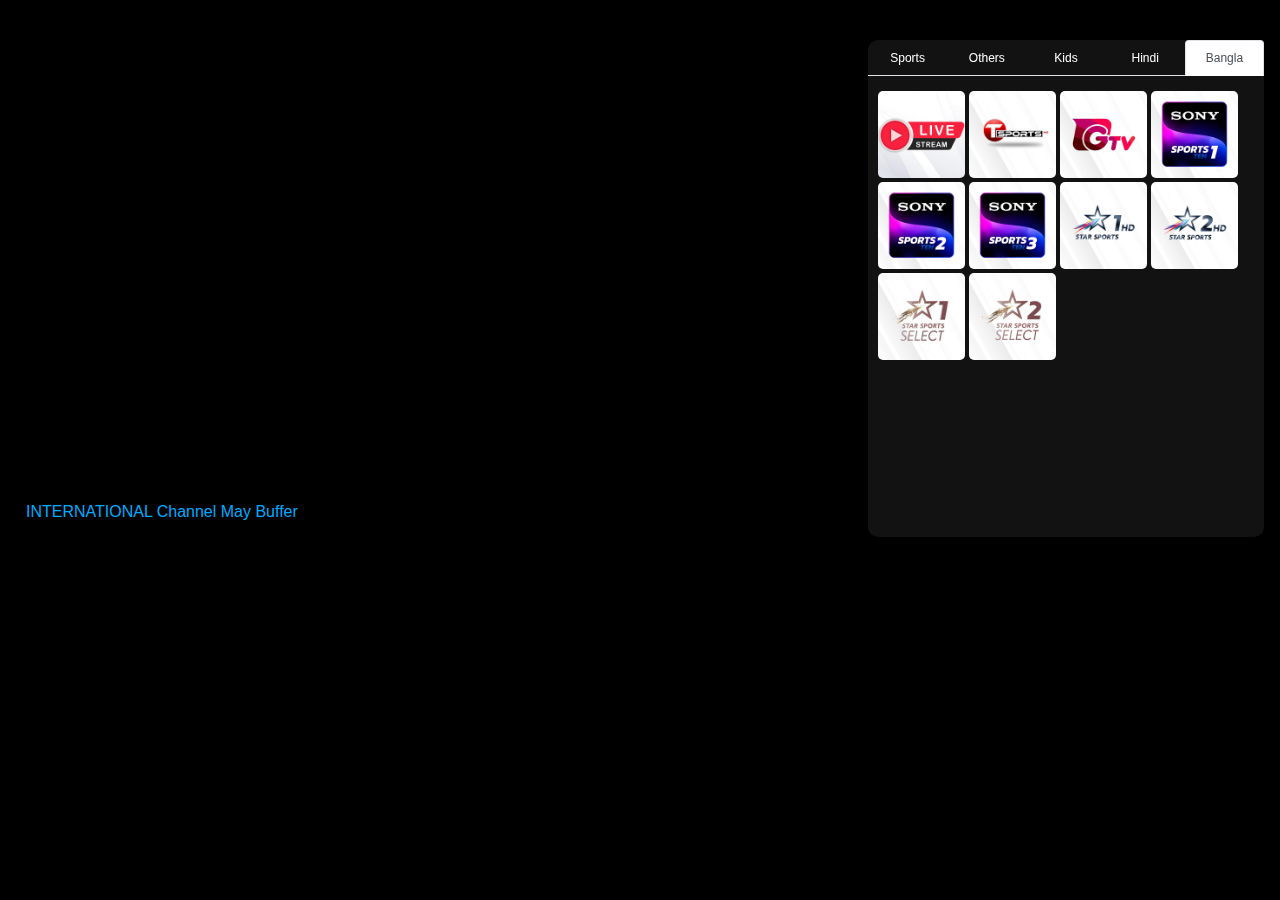
==== commit 0c123d41: "Update index.htm" ====
--- a/index.htm
+++ b/index.htm
@@ -6,13 +6,13 @@
 	<meta http-equiv="refresh" content="7200">
     <title> Live TV | JUST ENJOY !</title>
     <!-- Latest compiled and minified CSS -->
-    <link rel="stylesheet" href="/bootstrap.min.css">
+    <link rel="stylesheet" href="bootstrap.min.css">
 <link rel="icon" href="http://bdixtv.live/we/favicon.png">
     <!-- jQuery library -->
 
-    <link href="/video-js.css" rel="stylesheet">
-
-    <link href="/style.css" rel="stylesheet">
+    <link href="video-js.css" rel="stylesheet">
+
+    <link href="style.css" rel="stylesheet">
 
 
 
@@ -82,7 +82,7 @@
         <div class="col-12 col-lg-8 mt-4">
             <div class="embed-responsive embed-responsive-16by9">
                 <div id="player" class="embed-responsive-item">
-                  <iframe name="view" scrolling="no" src="wel.php" allowfullscreen=""></iframe>
+                  <iframe name="view" scrolling="no" src="https://gaantv.blogspot.com/" allowfullscreen=""></iframe>
                 </div>
             </div>
 			<h6 class="PULSE">INTERNATIONAL Channel May Buffer</h6>
@@ -115,52 +115,52 @@
                                          
            
     
-										   <li class="Sports" "="" style="display: none;"><a id="myLink" onclick="view.location.href='play.php?stream=LIVE-SPORTS'" class="channel flex-item" "=""><img src="/tv/live.png" alt="GTV 3"></a></li>
-										
-										 <li class="Sports" "="" style="display: none;"><a id="myLink" onclick="view.location.href='play.php?stream=T-SPORTS'" class="channel flex-item" "=""><img src="/tv/TSports%2021668953490.png" alt="TSports 2"></a></li> 
-     <li class="Sports" "="" style="display: none;"><a id="myLink" onclick="view.location.href='play.php?stream=GTV'" class="channel flex-item" "=""><img src="/tv/GTV%2031670253750.png" alt="GTV 3"></a></li>										
-										   
-										 <!-- <li class="Sports" "><a id="myLink" onclick="view.location.href='play.php?stream=sports-18'"
+										   <li class="Sports" "="" style="display: none;"><a id="myLink" onclick="view.location.href='http://bdixtv.live/we/play.php?stream=LIVE-SPORTS'" class="channel flex-item" "=""><img src="live.png" alt="GTV 3"></a></li>
+										
+										 <li class="Sports" "="" style="display: none;"><a id="myLink" onclick="view.location.href='http://bdixtv.live/we/play.php?stream=T-SPORTS'" class="channel flex-item" "=""><img src="TSports%2021668953490.png" alt="TSports 2"></a></li> 
+     <li class="Sports" "="" style="display: none;"><a id="myLink" onclick="view.location.href='http://bdixtv.live/we/play.php?stream=GTV'" class="channel flex-item" "=""><img src="GTV%2031670253750.png" alt="GTV 3"></a></li>										
+										   
+										 <!-- <li class="Sports" "><a id="myLink" onclick="view.location.href='http://bdixtv.live/we/play.php?stream=sports-18'"
                                                                     class='channel flex-item'
                                                                    "><img
 
                                         src="assets/images/sports18.png"
                                         alt="Sports 18"></a></li> -->
-                                            <li class="Sports" "="" style="display: none;"><a id="myLink" onclick="view.location.href='play.php?stream=SONY-TEN-1'" class="channel flex-item" "=""><img src="/tv/Sony%20TEN%2011667728321.png" alt="Sony TEN 1"></a></li>
-                                            <li class="Sports" "="" style="display: none;"><a id="myLink" onclick="view.location.href='play.php?stream=SONY-TEN-2'" class="channel flex-item" "=""><img src="/tv/Sony%20TEN%2021667728105.png" alt="Sony TEN 2"></a></li>
-                                            <li class="Sports" "="" style="display: none;"><a id="myLink" onclick="view.location.href='play.php?stream=SONY-TEN-3'" class="channel flex-item" "=""><img src="/tv/Sony%20TEN%2031667728117.png" alt="Sony TEN 3"></a></li>
-                                           <!-- <li class="Sports" "><a id="myLink" onclick="view.location.href='play.php?stream=Sony-Ten-5'"
+                                            <li class="Sports" "="" style="display: none;"><a id="myLink" onclick="view.location.href='http://bdixtv.live/we/play.php?stream=SONY-TEN-1'" class="channel flex-item" "=""><img src="Sony%20TEN%2011667728321.png" alt="Sony TEN 1"></a></li>
+                                            <li class="Sports" "="" style="display: none;"><a id="myLink" onclick="view.location.href='http://bdixtv.live/we/play.php?stream=SONY-TEN-2'" class="channel flex-item" "=""><img src="Sony%20TEN%2021667728105.png" alt="Sony TEN 2"></a></li>
+                                            <li class="Sports" "="" style="display: none;"><a id="myLink" onclick="view.location.href='http://bdixtv.live/we/play.php?stream=SONY-TEN-3'" class="channel flex-item" "=""><img src="Sony%20TEN%2031667728117.png" alt="Sony TEN 3"></a></li>
+                                           <!-- <li class="Sports" "><a id="myLink" onclick="view.location.href='http://bdixtv.live/we/play.php?stream=Sony-Ten-5'"
                                                                     class='channel flex-item'
                                                                    "><img
 
                                         src="assets/images/Sony TEN 51667728306.png"
                                         alt="Sony TEN 5"></a></li>   -->
 										   
-										        <li class="Sports" "="" style="display: none;"><a id="myLink" onclick="view.location.href='play.php?stream=STAR-SPORTS-1'" class="channel flex-item" "=""><img src="/tv/Star%20Sports%2011667750523.png" alt="Star Sports 1"></a></li>
-                                            <li class="Sports" "="" style="display: none;"><a id="myLink" onclick="view.location.href='play.php?stream=STAR-SPORTS-2'" class="channel flex-item" "=""><img src="/tv/Star%20Sports%2021667750538.png" alt="Star Sports 2"></a></li>
+										        <li class="Sports" "="" style="display: none;"><a id="myLink" onclick="view.location.href='http://bdixtv.live/we/play.php?stream=STAR-SPORTS-1'" class="channel flex-item" "=""><img src="Star%20Sports%2011667750523.png" alt="Star Sports 1"></a></li>
+                                            <li class="Sports" "="" style="display: none;"><a id="myLink" onclick="view.location.href='http://bdixtv.live/we/play.php?stream=STAR-SPORTS-2'" class="channel flex-item" "=""><img src="Star%20Sports%2021667750538.png" alt="Star Sports 2"></a></li>
                                          
                                        									 
                                            
-                                            <li class="Sports" "="" style="display: none;"><a id="myLink" onclick="view.location.href='play.php?stream=SPL-1'" class="channel flex-item" "=""><img src="/tv/StarSports%20Select%20HD1667750883.png" alt="StarSports Select HD"></a></li>
-										
-										 <li class="Sports" "="" style="display: none;"><a id="myLink" onclick="view.location.href='play.php?stream=SPL-2'" class="channel flex-item" "=""><img src="/tv/Star%20Sports%20Select%2021667750897.png" alt="Star Sports Select 2"></a></li>
+                                            <li class="Sports" "="" style="display: none;"><a id="myLink" onclick="view.location.href='http://bdixtv.live/we/play.php?stream=SPL-1'" class="channel flex-item" "=""><img src="StarSports%20Select%20HD1667750883.png" alt="StarSports Select HD"></a></li>
+										
+										 <li class="Sports" "="" style="display: none;"><a id="myLink" onclick="view.location.href='http://bdixtv.live/we/play.php?stream=SPL-2'" class="channel flex-item" "=""><img src="Star%20Sports%20Select%2021667750897.png" alt="Star Sports Select 2"></a></li>
 										   
 										 
                                                                    <!-- Bangla Part -->
 										 
-										 <li class="Bangla" style=""><a id="myLink" onclick="view.location.href='play.php?stream=SOMOY-NEWS'" class="channel flex-item" "=""><img src="/tv/SomoyTV1689411430.png" alt="SomoyTV"></a></li>   
-										   
-										 <li class="Bangla" style=""><a id="myLink" onclick="view.location.href='play.php?stream=INDPENDENT-TV'" class="channel flex-item" "=""><img src="/tv/independenttv.png" alt="Independent Tv"></a></li>
-										
-										 <li class="Bangla" style=""><a id="myLink" onclick="view.location.href='play.php?stream=MASRANGA-TV'" class="channel flex-item" "=""><img src="/tv/Masranga1667751530.png" alt="Masranga"></a></li> 
-
-                                         <li class="Bangla" style=""><a id="myLink" onclick="view.location.href='play.php?stream=RTV'" class="channel flex-item" "=""><img src="/tv/Masranga1667751530.png" alt="Masranga"></a></li>										
-										
-										 <li class="Bangla" style=""><a id="myLink" onclick="view.location.href='play.php?stream=CHANNEL-I'" class="channel flex-item" "=""><img src="/tv/Channel%20i1664976520.png" alt="Channel i"></a></li>
-										
-										<li class="Bangla" style=""><a id="myLink" onclick="view.location.href='play.php?stream=DBC-NEWS'" class="channel flex-item" "=""><img src="/tv/DBC1664825292.png" alt="DBC"></a></li>
-										
-										<!-- <li class="Bangla" style="display: none;"><a id="myLink" onclick="view.location.href='play.php?stream=Nagorik-TV'"
+										 <li class="Bangla" style=""><a id="myLink" onclick="view.location.href='http://bdixtv.live/we/play.php?stream=SOMOY-NEWS'" class="channel flex-item" "=""><img src="SomoyTV1689411430.png" alt="SomoyTV"></a></li>   
+										   
+										 <li class="Bangla" style=""><a id="myLink" onclick="view.location.href='http://bdixtv.live/we/play.php?stream=INDPENDENT-TV'" class="channel flex-item" "=""><img src="independenttv.png" alt="Independent Tv"></a></li>
+										
+										 <li class="Bangla" style=""><a id="myLink" onclick="view.location.href='http://bdixtv.live/we/play.php?stream=MASRANGA-TV'" class="channel flex-item" "=""><img src="Masranga1667751530.png" alt="Masranga"></a></li> 
+
+                                         <li class="Bangla" style=""><a id="myLink" onclick="view.location.href='http://bdixtv.live/we/play.php?stream=RTV'" class="channel flex-item" "=""><img src="Masranga1667751530.png" alt="Masranga"></a></li>										
+										
+										 <li class="Bangla" style=""><a id="myLink" onclick="view.location.href='http://bdixtv.live/we/play.php?stream=CHANNEL-I'" class="channel flex-item" "=""><img src="Channel%20i1664976520.png" alt="Channel i"></a></li>
+										
+										<li class="Bangla" style=""><a id="myLink" onclick="view.location.href='http://bdixtv.live/we/play.php?stream=DBC-NEWS'" class="channel flex-item" "=""><img src="DBC1664825292.png" alt="DBC"></a></li>
+										
+										<!-- <li class="Bangla" style="display: none;"><a id="myLink" onclick="view.location.href='http://bdixtv.live/we/play.php?stream=Nagorik-TV'"
                                                                     class='channel flex-item'
                                                                    "><img
 
@@ -168,89 +168,89 @@
                                         alt="Nagorik"></a></li> -->
 										
 										
-										 <li class="Bangla" style=""><a id="myLink" onclick="view.location.href='play.php?stream=NTV'" class="channel flex-item" "=""><img src="/tv/Ntv1664826430.png" alt="Ntv"></a></li>
-										
-										<li class="Bangla" style=""><a id="myLink" onclick="view.location.href='play.php?stream=ATN-NEWS'" class="channel flex-item" "=""><img src="/tv/atnnews.png" alt="Atn News"></a></li>			
-										
-										<li class="Bangla" style=""><a id="myLink" onclick="view.location.href='play.php?stream=GAN-BANGLA'" class="channel flex-item" "=""><img src="/tv/gaanbangla.png" alt="Atn News"></a></li>		
-									<!--	<li class="Bangla" style="display: none;"><a id="myLink" onclick="view.location.href='play.php?stream=Ekattor-TV'"
+										 <li class="Bangla" style=""><a id="myLink" onclick="view.location.href='http://bdixtv.live/we/play.php?stream=NTV'" class="channel flex-item" "=""><img src="Ntv1664826430.png" alt="Ntv"></a></li>
+										
+										<li class="Bangla" style=""><a id="myLink" onclick="view.location.href='http://bdixtv.live/we/play.php?stream=ATN-NEWS'" class="channel flex-item" "=""><img src="atnnews.png" alt="Atn News"></a></li>			
+										
+										<li class="Bangla" style=""><a id="myLink" onclick="view.location.href='http://bdixtv.live/we/play.php?stream=GAN-BANGLA'" class="channel flex-item" "=""><img src="gaanbangla.png" alt="Atn News"></a></li>		
+									<!--	<li class="Bangla" style="display: none;"><a id="myLink" onclick="view.location.href='http://bdixtv.live/we/play.php?stream=Ekattor-TV'"
                                                                     class='channel flex-item'
                                                                    "><img
 
                                         src="assets/images/ekattortv.png"
                                         alt="Ekattor Tv"></a></li>	
 										
-										<li class="Bangla" style="display: none;"><a id="myLink" onclick="view.location.href='play.php?stream=SA-TV'"
+										<li class="Bangla" style="display: none;"><a id="myLink" onclick="view.location.href='http://bdixtv.live/we/play.php?stream=SA-TV'"
                                                                     class='channel flex-item'
                                                                    "><img
 
                                         src="assets/images/SA Tv1664826606.png"
                                         alt="SA Tv"></a></li> 
 										
-										 <li class="Bangla" style="display: none;"><a id="myLink" onclick="view.location.href='play.php?stream=BTV-HD'"
+										 <li class="Bangla" style="display: none;"><a id="myLink" onclick="view.location.href='http://bdixtv.live/we/play.php?stream=BTV-HD'"
                                                                     class='channel flex-item'
                                                                    "><img
 
                                         src="assets/images/btvhd.png"
                                         alt="BTV"></a></li>	 -->
 										
-										<li class="Bangla" style=""><a id="myLink" onclick="view.location.href='play.php?stream=JAMUNA-TV'" class="channel flex-item" "=""><img src="/tv/Jamuna%20Tv1664825738.png" alt="Jamuna Tv"></a></li>
-										
-									<!--	<li class="Bangla" style="display: none;"><a id="myLink" onclick="view.location.href='play.php?stream=Channel-24'"
+										<li class="Bangla" style=""><a id="myLink" onclick="view.location.href='http://bdixtv.live/we/play.php?stream=JAMUNA-TV'" class="channel flex-item" "=""><img src="Jamuna%20Tv1664825738.png" alt="Jamuna Tv"></a></li>
+										
+									<!--	<li class="Bangla" style="display: none;"><a id="myLink" onclick="view.location.href='http://bdixtv.live/we/play.php?stream=Channel-24'"
                                                                     class='channel flex-item'
                                                                    "><img
 
                                         src="assets/images/Channel 241664824751.png"
                                         alt="Channel 24"></a></li> 
 										
-										<li class="Bangla" style="display: none;"><a id="myLink" onclick="view.location.href='play.php?stream=Ekhon-TV'"
+										<li class="Bangla" style="display: none;"><a id="myLink" onclick="view.location.href='http://bdixtv.live/we/play.php?stream=Ekhon-TV'"
                                                                     class='channel flex-item'
                                                                    "><img
 
                                         src="assets/images/ekhontv.png"
                                         alt="Ekhon Tv"></a></li>		-->
 										
-								<!--		<li class="Bangla" style="display: none;"><a id="myLink" onclick="view.location.href='play.php?stream=News-24'"
+								<!--		<li class="Bangla" style="display: none;"><a id="myLink" onclick="view.location.href='http://bdixtv.live/we/play.php?stream=News-24'"
                                                                     class='channel flex-item'
                                                                    "><img
 
                                         src="assets/images/News 241664826177.png"
                                         alt="News 24"></a></li> -->
 										
-										  <li class="Bangla" style=""><a id="myLink" onclick="view.location.href='play.php?stream=ATN-BANGLA'" class="channel flex-item" "=""><img src="/tv/atnbangla.png" alt="Atn Banglga"></a></li>
-										
-										   <li class="Bangla" style=""><a id="myLink" onclick="view.location.href='play.php?stream=BOISHAKI-TV'" class="channel flex-item" "=""><img src="/tv/Desh%20Tv1664825354.png" alt="Desh Tv"></a></li>
-										
-										  <li class="Bangla" style=""><a id="myLink" onclick="view.location.href='play.php?stream=BANGLAVISION-TV'" class="channel flex-item" "=""><img src="/tv/banglavision.png" alt="Desh Tv"></a></li>
-									<!--		   <li class="Bangla" style="display: none;"><a id="myLink" onclick="view.location.href='play.php?stream=Desh-TV'"
+										  <li class="Bangla" style=""><a id="myLink" onclick="view.location.href='http://bdixtv.live/we/play.php?stream=ATN-BANGLA'" class="channel flex-item" "=""><img src="atnbangla.png" alt="Atn Banglga"></a></li>
+										
+										   <li class="Bangla" style=""><a id="myLink" onclick="view.location.href='http://bdixtv.live/we/play.php?stream=BOISHAKI-TV'" class="channel flex-item" "=""><img src="Desh%20Tv1664825354.png" alt="Desh Tv"></a></li>
+										
+										  <li class="Bangla" style=""><a id="myLink" onclick="view.location.href='http://bdixtv.live/we/play.php?stream=BANGLAVISION-TV'" class="channel flex-item" "=""><img src="banglavision.png" alt="Desh Tv"></a></li>
+									<!--		   <li class="Bangla" style="display: none;"><a id="myLink" onclick="view.location.href='http://bdixtv.live/we/play.php?stream=Desh-TV'"
                                                                     class='channel flex-item'
                                                                    "><img
 
                                         src="assets/images/Desh Tv1664825354.png"
                                         alt="Desh Tv"></a></li>
 										
-										 <li class="Bangla" style="display: none;"><a id="myLink" onclick="view.location.href='play.php?stream=My-TV'"
+										 <li class="Bangla" style="display: none;"><a id="myLink" onclick="view.location.href='http://bdixtv.live/we/play.php?stream=My-TV'"
                                                                     class='channel flex-item'
                                                                    "><img
 
                                         src="assets/images/My Tv1664826055.png"
                                         alt="My Tv"></a></li>  -->
 										
-										<li class="Bangla" style=""><a id="myLink" onclick="view.location.href='play.php?stream=SONY-ART'" class="channel flex-item" "=""><img src="/tv/Sony%20Aath1667728032.png" alt="Sony Aath"></a></li>
-										
-										 <li class="Bangla" style=""><a id="myLink" onclick="view.location.href='play.php?stream=ZEE-BANGLA'" class="channel flex-item" "=""><img src="/tv/Zee%20Bangla1664976875.png" alt="Zee Bangla"></a></li>
-										
-										  <li class="Bangla" style=""><a id="myLink" onclick="view.location.href='play.php?stream=STAR-JALSHA'" class="channel flex-item" "=""><img src="/tv/Star%20Jalsha1664976894.png" alt="Star Jalsha"></a></li>
-										
-										   <li class="Bangla" style=""><a id="myLink" onclick="view.location.href='play.php?stream=JALSHA-MOVIES'" class="channel flex-item" "=""><img src="/tv/Jalsha%20Movies1664976818.png" alt="Jalsha Movies"></a></li>
-										
-										
-										   <li class="Bangla" style=""><a id="myLink" onclick="view.location.href='play.php?stream=COLORS-BANGLA'" class="channel flex-item" "=""><img src="/tv/Colors%20Bangla1664976841.png" alt="Colors Bangla"></a></li>
-										
-										
-										 <li class="Bangla" style=""><a id="myLink" onclick="view.location.href='play.php?stream=SANGIT-BANGLA'" class="channel flex-item" "=""><img src="/tv/sangeetbangla.png" alt="Sangeet Bangla"></a></li>
-										
-										      <li class="Bangla" style=""><a id="myLink" onclick="view.location.href='play.php?stream=ZEE-BANGLA-CINEMA'" class="channel flex-item" "=""><img src="/tv/Zee%20Bangla%20Cinema1664976800.png" alt="Zee Bangla Cinema"></a></li>
+										<li class="Bangla" style=""><a id="myLink" onclick="view.location.href='http://bdixtv.live/we/play.php?stream=SONY-ART'" class="channel flex-item" "=""><img src="Sony%20Aath1667728032.png" alt="Sony Aath"></a></li>
+										
+										 <li class="Bangla" style=""><a id="myLink" onclick="view.location.href='http://bdixtv.live/we/play.php?stream=ZEE-BANGLA'" class="channel flex-item" "=""><img src="Zee%20Bangla1664976875.png" alt="Zee Bangla"></a></li>
+										
+										  <li class="Bangla" style=""><a id="myLink" onclick="view.location.href='http://bdixtv.live/we/play.php?stream=STAR-JALSHA'" class="channel flex-item" "=""><img src="Star%20Jalsha1664976894.png" alt="Star Jalsha"></a></li>
+										
+										   <li class="Bangla" style=""><a id="myLink" onclick="view.location.href='http://bdixtv.live/we/play.php?stream=JALSHA-MOVIES'" class="channel flex-item" "=""><img src="Jalsha%20Movies1664976818.png" alt="Jalsha Movies"></a></li>
+										
+										
+										   <li class="Bangla" style=""><a id="myLink" onclick="view.location.href='http://bdixtv.live/we/play.php?stream=COLORS-BANGLA'" class="channel flex-item" "=""><img src="Colors%20Bangla1664976841.png" alt="Colors Bangla"></a></li>
+										
+										
+										 <li class="Bangla" style=""><a id="myLink" onclick="view.location.href='http://bdixtv.live/we/play.php?stream=SANGIT-BANGLA'" class="channel flex-item" "=""><img src="sangeetbangla.png" alt="Sangeet Bangla"></a></li>
+										
+										      <li class="Bangla" style=""><a id="myLink" onclick="view.location.href='http://bdixtv.live/we/play.php?stream=ZEE-BANGLA-CINEMA'" class="channel flex-item" "=""><img src="Zee%20Bangla%20Cinema1664976800.png" alt="Zee Bangla Cinema"></a></li>
 										
 										
 										<!-- End Bangla Part -->
@@ -259,60 +259,60 @@
 										<!-- Start Hindi English Part -->
 										
 										
-										<li class="Hindi" style="display: none;"><a id="myLink" onclick="view.location.href='play.php?stream=ZEE-CINEMA'" class="channel flex-item" "=""><img src="/tv/Zee%20Cinema%20HD1664974056.png" alt="Zee Cinema HD"></a></li>
-										
-										 <li class="Hindi" style="display: none;"><a id="myLink" onclick="view.location.href='play.php?stream=COLORS-HIN'" class="channel flex-item" "=""><img src="/tv/Colors%20TV%20HD1664974042.png" alt="Colors TV HD"></a></li>
-										
-										 <li class="Hindi" style="display: none;"><a id="myLink" onclick="view.location.href='play.php?stream=STAR-PLUS'" class="channel flex-item" "=""><img src="/tv/Star%20Plus1667751169.png" alt="Colors TV HD"></a></li>
-										
-										 <li class="Hindi" style="display: none;"><a id="myLink" onclick="view.location.href='play.php?stream=AND-PICTURE'" class="channel flex-item" "=""><img src="/tv/And%20Picture1664973301.png" alt="Colors TV HD"></a></li>
-										
-										   <li class="Hindi" style="display: none;"><a id="myLink" onclick="view.location.href='play.php?stream=SONY-ENT'" class="channel flex-item" "=""><img src="/tv/Sony%20Entertainment1667728144.png" alt="Sony Entertainment"></a></li>
-										
-										 <li class="Hindi" style="display: none;"><a id="myLink" onclick="view.location.href='play.php?stream=SONY-MAX'" class="channel flex-item" "=""><img src="/tv/Sony%20Max%20HD1667728133.png" alt="Sony Max HD"></a></li>
-										
-										<li class="Hindi" style="display: none;"><a id="myLink" onclick="view.location.href='play.php?stream=MASTI'" class="channel flex-item" "=""><img src="/tv/Sony%20Max%20HD1667728133.png" alt="Sony Max HD"></a></li>
-										
-										   <li class="Hindi" style="display: none;"><a id="myLink" onclick="view.location.href='play.php?stream=STAR-GOLD'" class="channel flex-item" "=""><img src="/tv/Star%20Gold1667751269.png" alt="Star Gold"></a></li>
-										
-										 <li class="Others" style="display: none;"><a id="myLink" onclick="view.location.href='play.php?stream=DISCOVERY'" class="channel flex-item" "=""><img src="/tv/Discovery1664975007.png" alt="Discovery"></a></li>
-										
-										  <li class="Hindi" style="display: none;"><a id="myLink" onclick="view.location.href='play.php?stream=STAR-MOVIE'" class="channel flex-item" "=""><img src="/tv/Star%20Movies1667751377.png" alt="Star Movies"></a></li>
-										
-										 <li class="Hindi" style="display: none;"><a id="myLink" onclick="view.location.href='play.php?stream=MOVIE-NOW'" class="channel flex-item" "=""><img src="/tv/Romedy%20Now1689427170.png" alt="Star Movies"></a></li>
-										
-										  <li class="Hindi" style="display: none;"><a id="myLink" onclick="view.location.href='play.php?stream=SONY-PIX'" class="channel flex-item" "=""><img src="/tv/Sony%20Pix%20HD1667728093.png" alt="Sony Pix HD"></a></li>
-										
-									<!--	     <li class="Others" style="display: none;"><a id="myLink" onclick="view.location.href='play.php?stream=Star-World'"
+										<li class="Hindi" style="display: none;"><a id="myLink" onclick="view.location.href='http://bdixtv.live/we/play.php?stream=ZEE-CINEMA'" class="channel flex-item" "=""><img src="Zee%20Cinema%20HD1664974056.png" alt="Zee Cinema HD"></a></li>
+										
+										 <li class="Hindi" style="display: none;"><a id="myLink" onclick="view.location.href='http://bdixtv.live/we/play.php?stream=COLORS-HIN'" class="channel flex-item" "=""><img src="Colors%20TV%20HD1664974042.png" alt="Colors TV HD"></a></li>
+										
+										 <li class="Hindi" style="display: none;"><a id="myLink" onclick="view.location.href='http://bdixtv.live/we/play.php?stream=STAR-PLUS'" class="channel flex-item" "=""><img src="Star%20Plus1667751169.png" alt="Colors TV HD"></a></li>
+										
+										 <li class="Hindi" style="display: none;"><a id="myLink" onclick="view.location.href='http://bdixtv.live/we/play.php?stream=AND-PICTURE'" class="channel flex-item" "=""><img src="And%20Picture1664973301.png" alt="Colors TV HD"></a></li>
+										
+										   <li class="Hindi" style="display: none;"><a id="myLink" onclick="view.location.href='http://bdixtv.live/we/play.php?stream=SONY-ENT'" class="channel flex-item" "=""><img src="Sony%20Entertainment1667728144.png" alt="Sony Entertainment"></a></li>
+										
+										 <li class="Hindi" style="display: none;"><a id="myLink" onclick="view.location.href='http://bdixtv.live/we/play.php?stream=SONY-MAX'" class="channel flex-item" "=""><img src="Sony%20Max%20HD1667728133.png" alt="Sony Max HD"></a></li>
+										
+										<li class="Hindi" style="display: none;"><a id="myLink" onclick="view.location.href='http://bdixtv.live/we/play.php?stream=MASTI'" class="channel flex-item" "=""><img src="Sony%20Max%20HD1667728133.png" alt="Sony Max HD"></a></li>
+										
+										   <li class="Hindi" style="display: none;"><a id="myLink" onclick="view.location.href='http://bdixtv.live/we/play.php?stream=STAR-GOLD'" class="channel flex-item" "=""><img src="Star%20Gold1667751269.png" alt="Star Gold"></a></li>
+										
+										 <li class="Others" style="display: none;"><a id="myLink" onclick="view.location.href='http://bdixtv.live/we/play.php?stream=DISCOVERY'" class="channel flex-item" "=""><img src="Discovery1664975007.png" alt="Discovery"></a></li>
+										
+										  <li class="Hindi" style="display: none;"><a id="myLink" onclick="view.location.href='http://bdixtv.live/we/play.php?stream=STAR-MOVIE'" class="channel flex-item" "=""><img src="Star%20Movies1667751377.png" alt="Star Movies"></a></li>
+										
+										 <li class="Hindi" style="display: none;"><a id="myLink" onclick="view.location.href='http://bdixtv.live/we/play.php?stream=MOVIE-NOW'" class="channel flex-item" "=""><img src="Romedy%20Now1689427170.png" alt="Star Movies"></a></li>
+										
+										  <li class="Hindi" style="display: none;"><a id="myLink" onclick="view.location.href='http://bdixtv.live/we/play.php?stream=SONY-PIX'" class="channel flex-item" "=""><img src="Sony%20Pix%20HD1667728093.png" alt="Sony Pix HD"></a></li>
+										
+									<!--	     <li class="Others" style="display: none;"><a id="myLink" onclick="view.location.href='http://bdixtv.live/we/play.php?stream=Star-World'"
                                                                     class='channel flex-item'
                                                                    "><img
 
                                         src="assets/images/Romedy Now1689427170.png"
                                         alt="Romedy Now"></a></li>
 										
-										  <li class="Others" style="display: none;"><a id="myLink" onclick="view.location.href='play.php?stream=History-TV'"
+										  <li class="Others" style="display: none;"><a id="myLink" onclick="view.location.href='http://bdixtv.live/we/play.php?stream=History-TV'"
                                                                     class='channel flex-item'
                                                                    "><img
 
                                         src="assets/images/Romedy Now1689427170.png"
                                         alt="Romedy Now"></a></li>
 										
-										<li class="Others" style="display: none;"><a id="myLink" onclick="view.location.href='play.php?stream=Animal-Planet'"
+										<li class="Others" style="display: none;"><a id="myLink" onclick="view.location.href='http://bdixtv.live/we/play.php?stream=Animal-Planet'"
                                                                     class='channel flex-item'
                                                                    "><img
 
                                         src="assets/images/Animal Planet1664974986.png"
                                         alt="Animal Planet"></a></li> -->
 										
-										 <li class="Others" style="display: none;"><a id="myLink" onclick="view.location.href='play.php?stream=NGO-GEROPHY'" class="channel flex-item" "=""><img src="/tv/National%20Geography1664975151.png" alt="National Geography"></a></li>
-										
-										<li class="Kids" style="display: none;"><a id="myLink" onclick="view.location.href='play.php?stream=NICK'" class="channel flex-item" "=""><img src="/tv/Nick%20HD1664976992.png" alt="Nick HD"></a></li>
-											<li class="Kids" style="display: none;"><a id="myLink" onclick="view.location.href='play.php?stream=CN-NETWORK'" class="channel flex-item" "=""><img src="/tv/Nick%20HD1664976992.png" alt="Nick HD"></a></li>
-										
-										 <li class="Others" style="display: none;"><a id="myLink" onclick="view.location.href='play.php?stream=DW-NEWS'" class="channel flex-item" "=""><img src="/tv/DW%20TV1664825583.png" alt="Discovery"></a></li>
-										
-										
-										 <li class="Others" style="display: none;"><a id="myLink" onclick="view.location.href='play.php?stream=AL-JAJERIA'" class="channel flex-item" "=""><img src="/tv/Discovery1664975007.png" alt="Discovery"></a></li>
+										 <li class="Others" style="display: none;"><a id="myLink" onclick="view.location.href='http://bdixtv.live/we/play.php?stream=NGO-GEROPHY'" class="channel flex-item" "=""><img src="National%20Geography1664975151.png" alt="National Geography"></a></li>
+										
+										<li class="Kids" style="display: none;"><a id="myLink" onclick="view.location.href='http://bdixtv.live/we/play.php?stream=NICK'" class="channel flex-item" "=""><img src="Nick%20HD1664976992.png" alt="Nick HD"></a></li>
+											<li class="Kids" style="display: none;"><a id="myLink" onclick="view.location.href='http://bdixtv.live/we/play.php?stream=CN-NETWORK'" class="channel flex-item" "=""><img src="Nick%20HD1664976992.png" alt="Nick HD"></a></li>
+										
+										 <li class="Others" style="display: none;"><a id="myLink" onclick="view.location.href='http://bdixtv.live/we/play.php?stream=DW-NEWS'" class="channel flex-item" "=""><img src="DW%20TV1664825583.png" alt="Discovery"></a></li>
+										
+										
+										 <li class="Others" style="display: none;"><a id="myLink" onclick="view.location.href='http://bdixtv.live/we/play.php?stream=AL-JAJERIA'" class="channel flex-item" "=""><img src="Discovery1664975007.png" alt="Discovery"></a></li>
 										
 										
 										
@@ -331,9 +331,9 @@
 
     <!-- Latest compiled JavaScript -->
 
-<script src="/jquery.min.js"></script>
-
-<script src="/scripts.js"></script>
+<script src="jquery.min.js"></script>
+
+<script src="scripts.js"></script>
 
 
 
